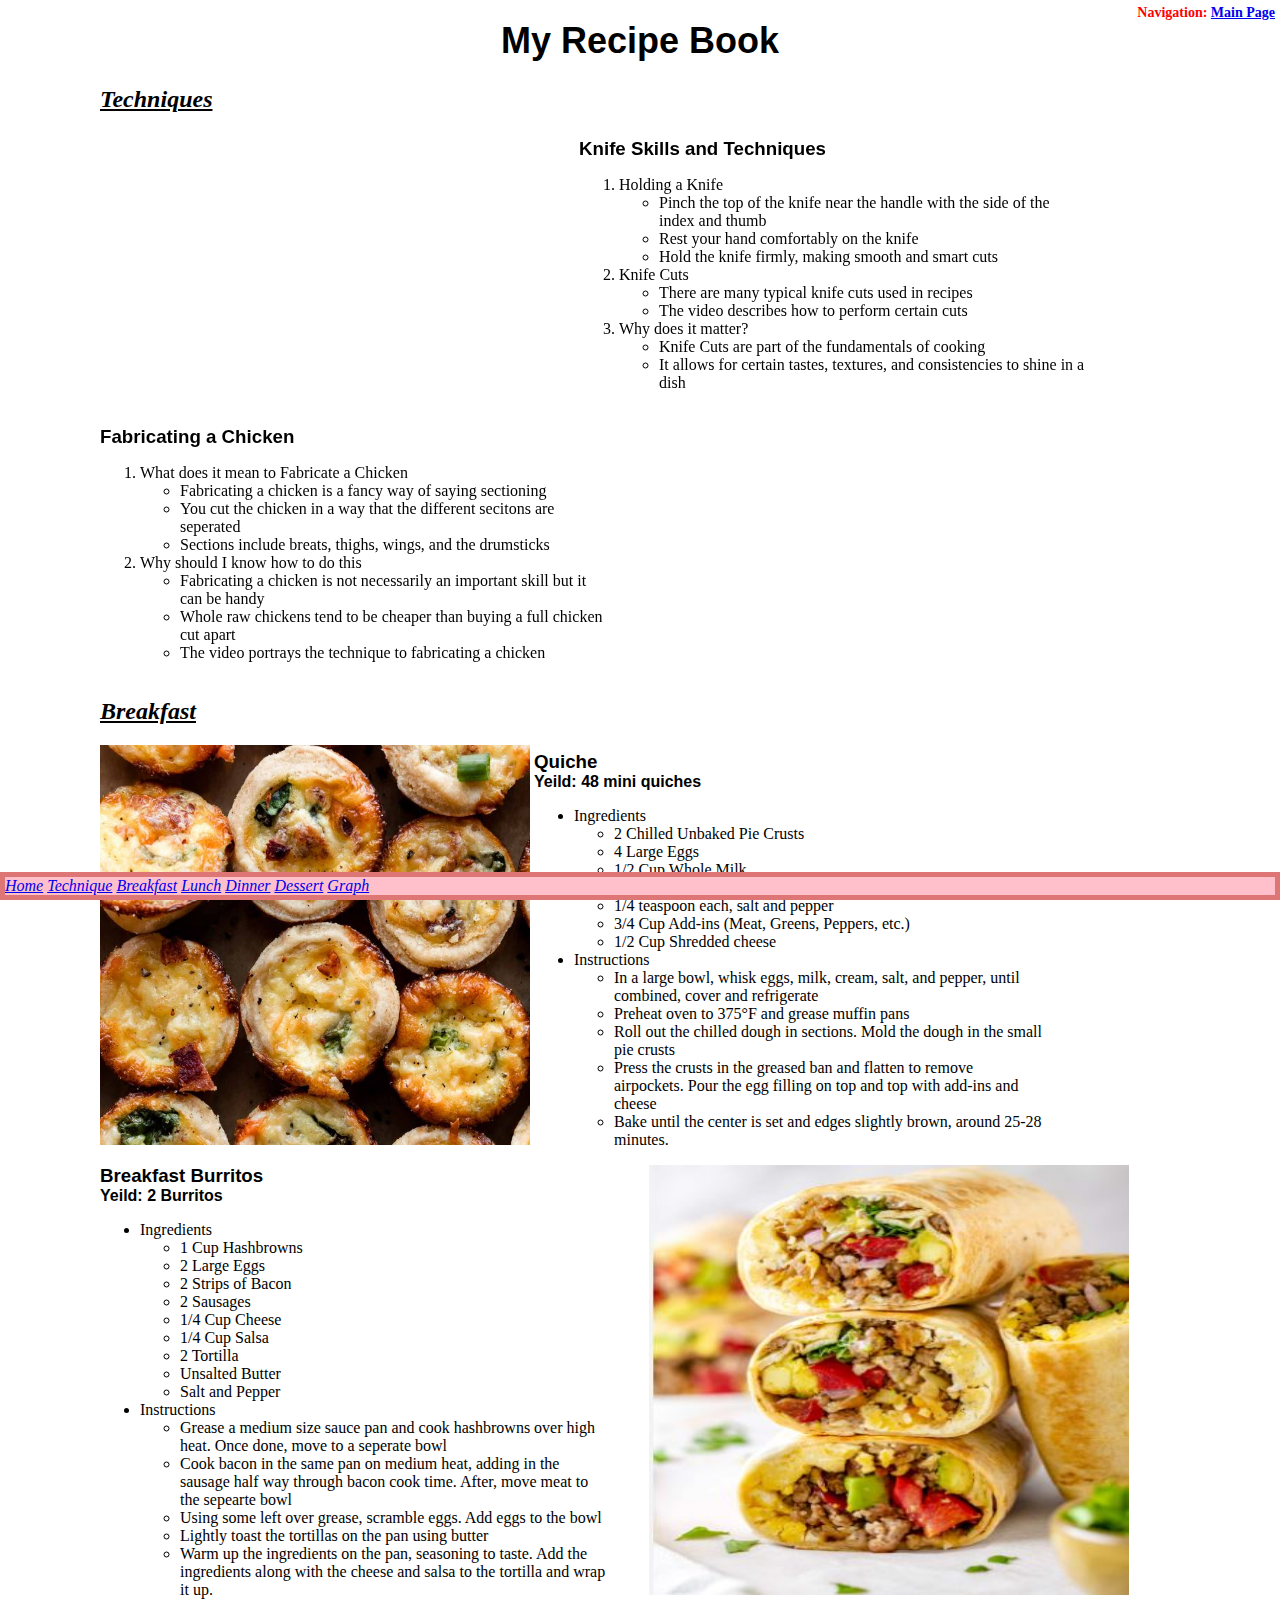
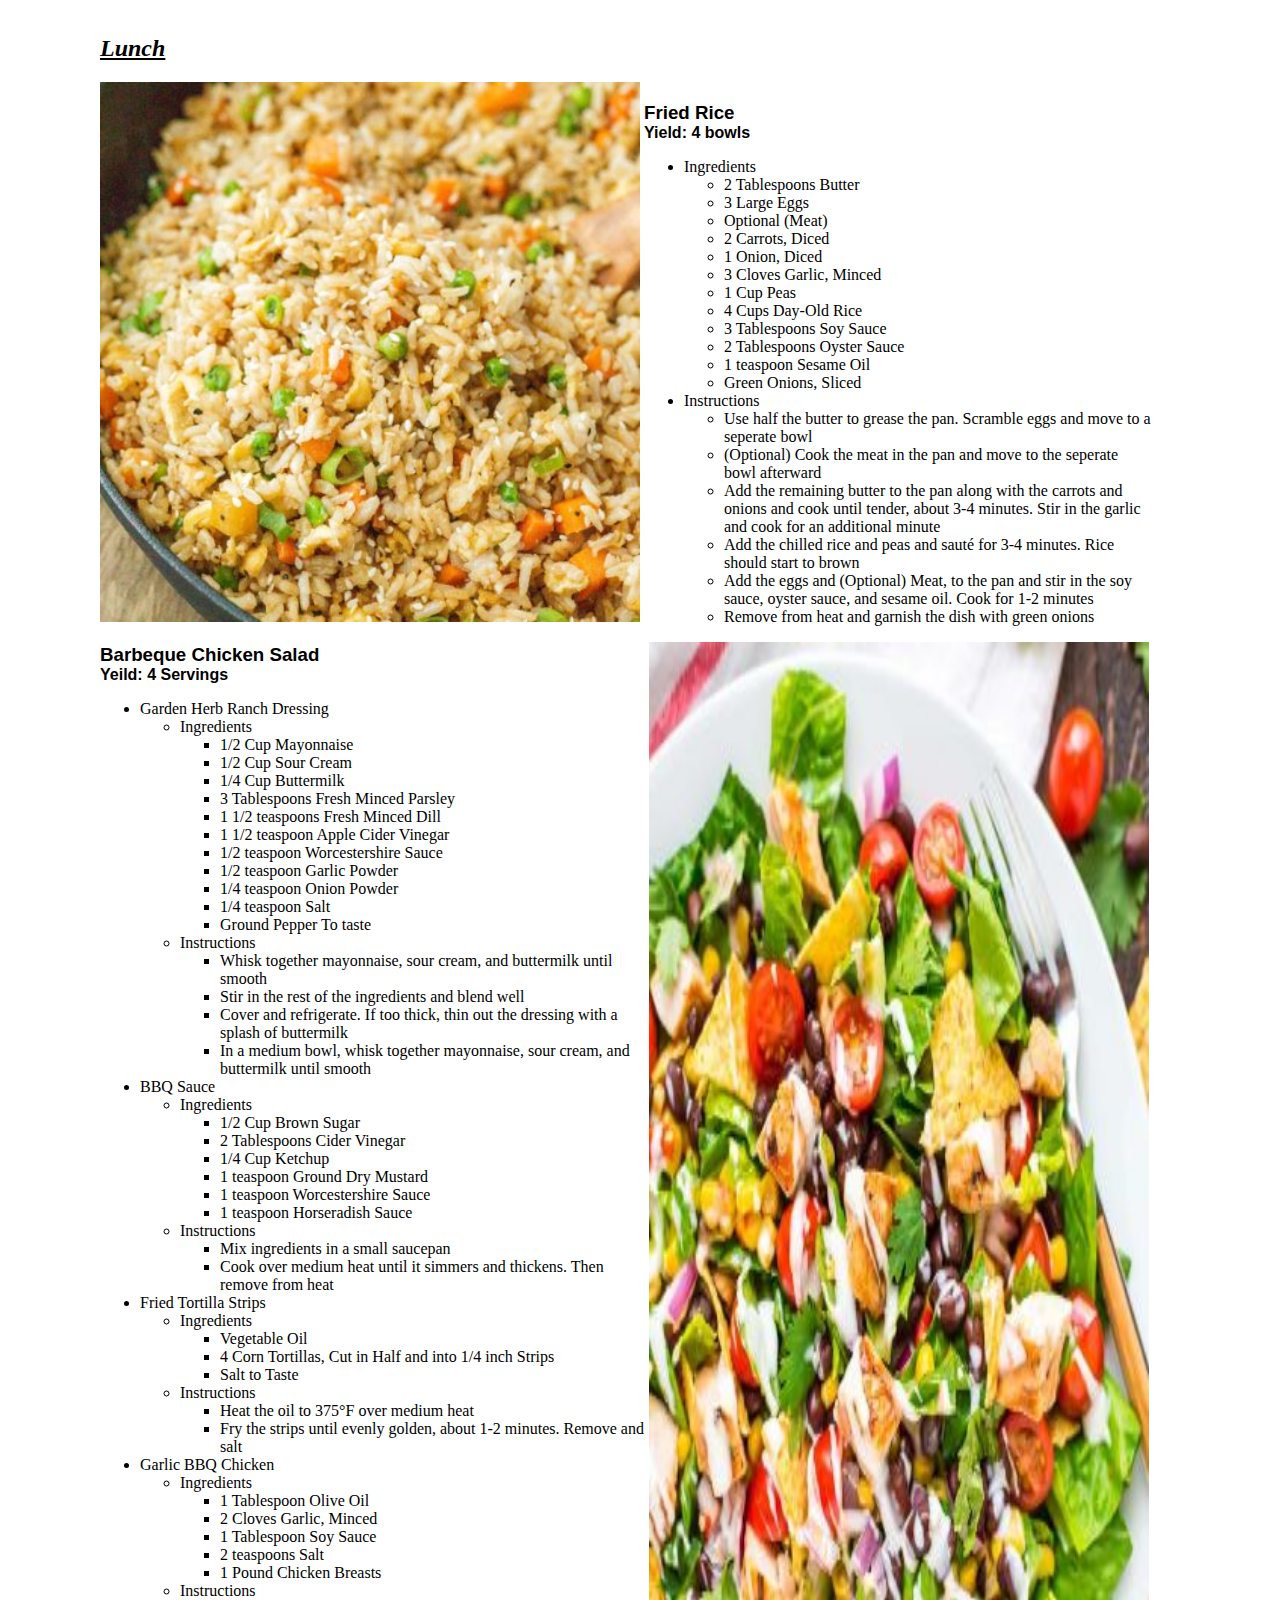
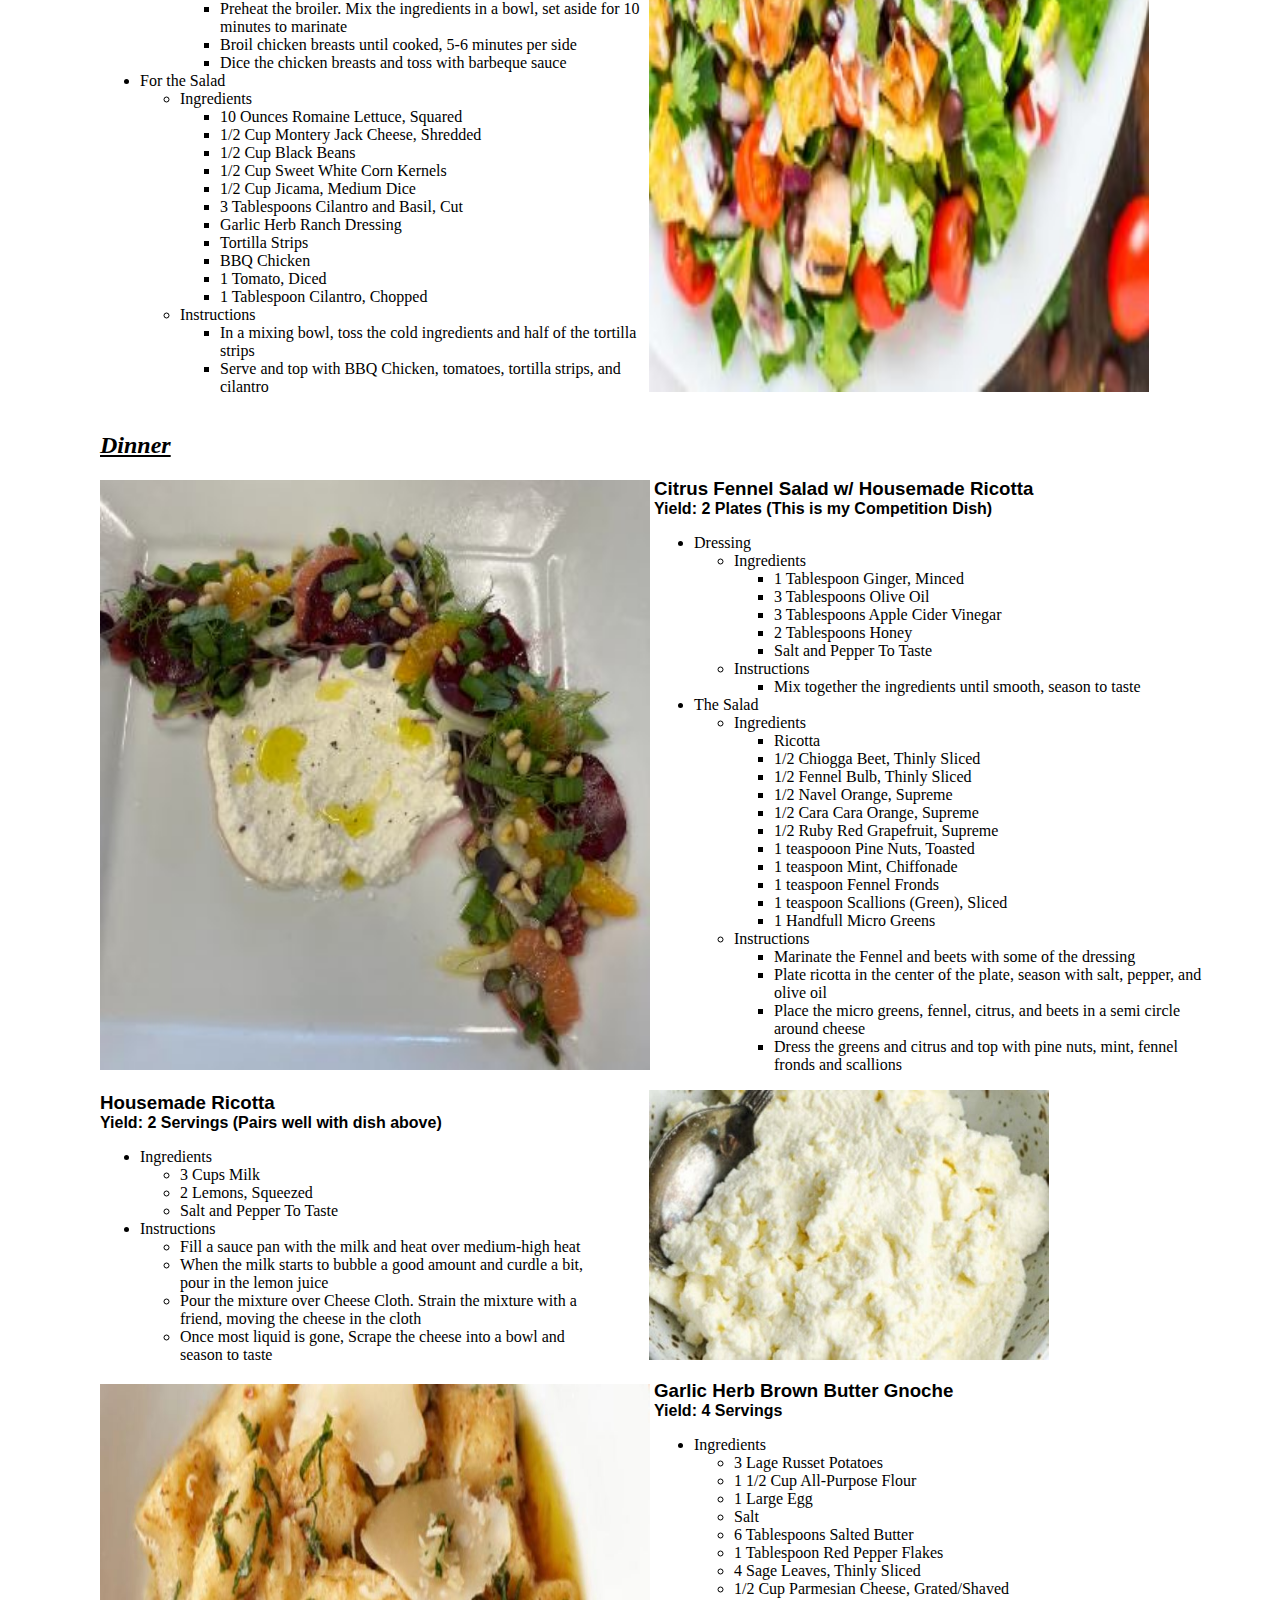
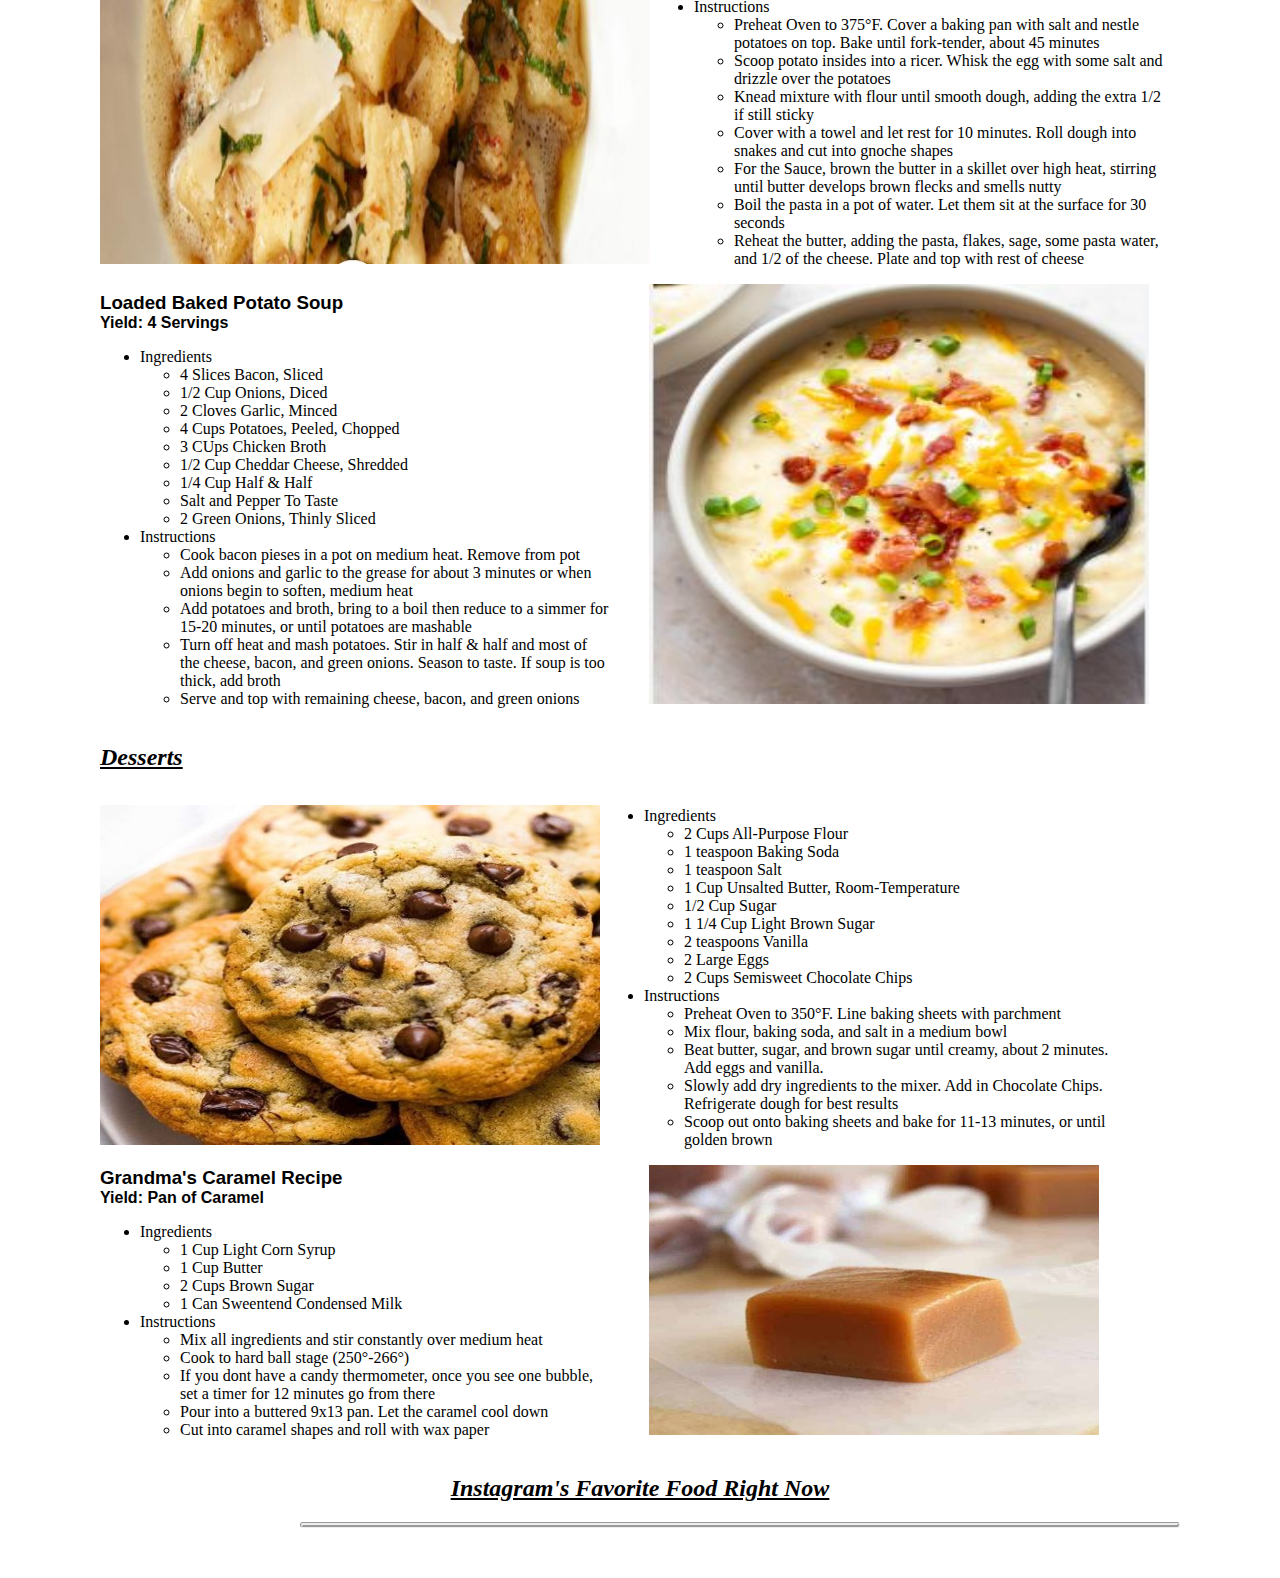
==== webProj/html/cookbook.html @ a9cf3d99 "Add files via upload" ====
<!DOCTYPE html>
<html lang="en">
<head>
    <meta charset="UTF-8">
    <meta name="viewport" content="width=device-width, initial-scale=1.0">
    <link rel="stylesheet" type="text/css" href="../css/cb.css">
    <title>My Recipe Book</title>
</head>
<body>
    <!--Navigation Control-->
    <div class="nav">Navigation:
        <a href="../../index.html" id="home">Main Page</a>
    </div>
    <!--Heading everything-->
    <h1>My Recipe Book</h1>

    <!--Techniques-->
    <h2 id="technique">Techniques</h2>
    <!--Knife Cuts-->
    <div class ="lef"><iframe width="475" height="255" src="https://www.youtube.com/embed/VJNA4vrdWec?si=y1-zl2J5QWqhVdSv" title="Knife Cuts" frameborder="0" allow="accelerometer; autoplay; clipboard-write; encrypted-media; gyroscope; picture-in-picture; web-share" referrerpolicy="strict-origin-when-cross-origin" allowfullscreen></iframe></div>
    <div class ="righ">
        <h3>Knife Skills and Techniques</h3>
        <ol>
            <li>Holding a Knife
                <ul>
                    <li>Pinch the top of the knife near the handle with the side of the index and thumb</li>
                    <li>Rest your hand comfortably on the knife</li>
                    <li>Hold the knife firmly, making smooth and smart cuts</li>
                </ul>
            </li>
            <li>Knife Cuts
                <ul>
                    <li>There are many typical knife cuts used in recipes</li>
                    <li>The video describes how to perform certain cuts</li>
                </ul>
            </li>
            <li>Why does it matter?
                <ul>
                    <li>Knife Cuts are part of the fundamentals of cooking</li>
                    <li>It allows for certain tastes, textures, and consistencies to shine in a dish</li>
                </ul>
            </li>
        </ol>
    </div> 
    <br>
    <!--Fabricating a Chicken-->
    <div class ="lef">
        <h3>Fabricating a Chicken</h3>
        <ol>
            <li>What does it mean to Fabricate a Chicken
                <ul>
                    <li>Fabricating a chicken is a fancy way of saying sectioning</li>
                    <li>You cut the chicken in a way that the different secitons are seperated</li>
                    <li>Sections include breats, thighs, wings, and the drumsticks</li>
                </ul>
            </li>
            <li>Why should I know how to do this
                <ul>
                    <li>Fabricating a chicken is not necessarily an important skill but it can be handy</li>
                    <li>Whole raw chickens tend to be cheaper than buying a full chicken cut apart</li>
                    <li>The video portrays the technique to fabricating a chicken</li>
                </ul>
            </li>
        </ol>
    </div>
    <div class ="righ"><iframe width="430" height="250" src="https://www.youtube.com/embed/G22Hgu6hYCs?si=h0cPI7t26dsQ8VZd" title="Fabricating a Chicken" frameborder="0" allow="accelerometer; autoplay; clipboard-write; encrypted-media; gyroscope; picture-in-picture; web-share" referrerpolicy="strict-origin-when-cross-origin" allowfullscreen></iframe></div>

    <!--Breakfast-->
    <h2 id="breakfast">Breakfast</h2>
    <!--Quiche-->
    <div class ="lef"><img src="../img/food/quiche.JPG" alt="quiche" width="430px" height="400px"></div>
    <div class ="righ">
        <h3>Quiche</h3>
        <h4>Yeild: 48 mini quiches</h4>
        <ul>
            <li>Ingredients</li>
            <ul>
                <li>2 Chilled Unbaked Pie Crusts</li>
                <li>4 Large Eggs</li>
                <li>1/2 Cup Whole Milk</li>
                <li>1/2 Cup Heavy (Whipping) Cream</li>
                <li>1/4 teaspoon each, salt and pepper</li>
                <li>3/4 Cup Add-ins (Meat, Greens, Peppers, etc.)</li>
                <li>1/2 Cup Shredded cheese</li>
            </ul>
            <li>Instructions</li>
            <ul>
                <li>In a large bowl, whisk eggs, milk, cream, salt, and pepper, until combined, cover and refrigerate</li>
                <li>Preheat oven to 375&degF and grease muffin pans</li>
                <li>Roll out the chilled dough in sections. Mold the dough in the small pie crusts</li>
                <li>Press the crusts in the greased ban and flatten to remove airpockets. Pour the egg filling on top and top with add-ins and cheese</li>
                <li>Bake until the center is set and edges slightly brown, around 25-28 minutes.</li>
            </ul>
        </ul>
    </div>
    <br>
    <!--Basement Breakfast Burritos-->
    <div class ="lef">
        <h3>Breakfast Burritos</h3>
        <h4>Yeild: 2 Burritos</h4>
        <ul>
            <li>Ingredients</li>
            <ul>
                <li>1 Cup Hashbrowns</li>
                <li>2 Large Eggs</li>
                <li>2 Strips of Bacon</li>
                <li>2 Sausages</li>
                <li>1/4 Cup Cheese</li>
                <li>1/4 Cup Salsa</li>
                <li>2 Tortilla</li>
                <li>Unsalted Butter</li>
                <li>Salt and Pepper</li>
            </ul>
            <li>Instructions</li>
            <ul>
                <li>Grease a medium size sauce pan and cook hashbrowns over high heat. Once done, move to a seperate bowl</li>
                <li>Cook bacon in the same pan on medium heat, adding in the sausage half way through bacon cook time. After, move meat to the sepearte bowl</li>
                <li>Using some left over grease, scramble eggs. Add eggs to the bowl</li>
                <li>Lightly toast the tortillas on the pan using butter</li>
                <li>Warm up the ingredients on the pan, seasoning to taste. Add the ingredients along with the cheese and salsa to the tortilla and wrap it up.</li>
            </ul>
        </ul>
    </div>
    <div class ="righ"><div class="skinny-boy"><img src="../img/food/bburrito.JPG" alt="breakfastBurrito" width="480" height="430"></div></div>
    

    <!--Lunch-->
    <h2 id="lunch">Lunch</h2>
    <!--Fried Rice-->
    <div class ="lef"><img src="../img/food/friedRice.JPG" alt="friedRice" width="540px" height="540px"></div>
    <div class ="righ">
        <h3>Fried Rice</h3>
        <h4>Yield: 4 bowls</h4>
        <ul>
            <li>Ingredients</li>
            <ul>
                <li>2 Tablespoons Butter</li>
                <li>3 Large Eggs</li>
                <li>Optional (Meat)</li>
                <li>2 Carrots, Diced</li>
                <li>1 Onion, Diced</li>
                <li>3 Cloves Garlic, Minced</li>
                <li>1 Cup Peas</li>
                <li>4 Cups Day-Old Rice</li>
                <li>3 Tablespoons Soy Sauce</li>
                <li>2 Tablespoons Oyster Sauce</li>
                <li>1 teaspoon Sesame Oil</li>
                <li>Green Onions, Sliced</li>
            </ul>
            <li>Instructions</li>
            <ul>
                <li>Use half the butter to grease the pan. Scramble eggs and move to a seperate bowl</li>
                <li>(Optional) Cook the meat in the pan and move to the seperate bowl afterward</li>
                <li>Add the remaining butter to the pan along with the carrots and onions and cook until tender, about 3-4 minutes. Stir in the garlic and cook for an additional minute</li>
                <li>Add the chilled rice and peas and sauté for 3-4 minutes. Rice should start to brown</li>
                <li>Add the eggs and (Optional) Meat, to the pan and stir in the soy sauce, oyster sauce, and sesame oil. Cook for 1-2 minutes</li>
                <li>Remove from heat and garnish the dish with green onions</li>
            </ul>
        </ul>
    </div>
    <!--BBQ Chicken Salad-->
    <div class ="lef">
        <h3>Barbeque Chicken Salad</h3>
        <h4>Yeild: 4 Servings</h4>
        <ul>
            <li>Garden Herb Ranch Dressing</li>
            <ul>
                <li>Ingredients</li>
                <ul>
                    <li>1/2 Cup Mayonnaise</li>
                    <li>1/2 Cup Sour Cream</li>
                    <li>1/4 Cup Buttermilk</li>
                    <li>3 Tablespoons Fresh Minced Parsley</li>
                    <li>1 1/2 teaspoons Fresh Minced Dill</li>
                    <li>1 1/2 teaspoon Apple Cider Vinegar</li>
                    <li>1/2 teaspoon Worcestershire Sauce</li>
                    <li>1/2 teaspoon Garlic Powder</li>
                    <li>1/4 teaspoon Onion Powder</li>
                    <li>1/4 teaspoon Salt</li>
                    <li>Ground Pepper To taste</li>
                </ul>
                <li>Instructions</li>
                <ul>
                    <li>Whisk together mayonnaise, sour cream, and buttermilk until smooth</li>
                    <li>Stir in the rest of the ingredients and blend well</li>
                    <li>Cover and refrigerate. If too thick, thin out the dressing with a splash of buttermilk</li>
                    <li>In a medium bowl, whisk together mayonnaise, sour cream, and buttermilk until smooth
                </ul>
            </ul>
            <li>BBQ Sauce</li>
            <ul>
                <li>Ingredients</li>
                <ul>
                    <li>1/2 Cup Brown Sugar</li>
                    <li>2 Tablespoons Cider Vinegar</li>
                    <li>1/4 Cup Ketchup</li>
                    <li>1 teaspoon Ground Dry Mustard</li>
                    <li>1 teaspoon Worcestershire Sauce</li>
                    <li>1 teaspoon Horseradish Sauce</li> 
                </ul>
                <li>Instructions</li>
                <ul>
                    <li>Mix ingredients in a small saucepan</li>
                    <li>Cook over medium heat until it simmers and thickens. Then remove from heat</li>
                </ul>
            </ul>
            <li>Fried Tortilla Strips</li>
            <ul>
                <li>Ingredients</li>
                <ul>
                    <li>Vegetable Oil</li>
                    <li>4 Corn Tortillas, Cut in Half and into 1/4 inch Strips</li>
                    <li>Salt to Taste</li>
                </ul>
                <li>Instructions</li>
                <ul>
                    <li>Heat the oil to 375&deg;F over medium heat</li>
                    <li>Fry the strips until evenly golden, about 1-2 minutes. Remove and salt</li>
                </ul>
            </ul>
            <li>Garlic BBQ Chicken</li>
            <ul>
                <li>Ingredients</li>
                <ul>
                    <li>1 Tablespoon Olive Oil</li>
                    <li>2 Cloves Garlic, Minced</li>
                    <li>1 Tablespoon Soy Sauce</li>
                    <li>2 teaspoons Salt</li>
                    <li>1 Pound Chicken Breasts</li>
                </ul>
                <li>Instructions</li>
                <ul>
                    <li>Preheat the broiler. Mix the ingredients in a bowl, set aside for 10 minutes to marinate</li>
                    <li>Broil chicken breasts until cooked, 5-6 minutes per side</li>
                    <li>Dice the chicken breasts and toss with barbeque sauce</li>
                </ul>
            </ul>
            <li>For the Salad</li>
            <ul>
                <li>Ingredients</li>
                <ul>
                    <li>10 Ounces Romaine Lettuce, Squared</li>
                    <li>1/2 Cup Montery Jack Cheese, Shredded</li>
                    <li>1/2 Cup Black Beans</li>
                    <li>1/2 Cup Sweet White Corn Kernels</li>
                    <li>1/2 Cup Jicama, Medium Dice</li>
                    <li>3 Tablespoons Cilantro and Basil, Cut</li>
                    <li>Garlic Herb Ranch Dressing</li>
                    <li>Tortilla Strips</li>
                    <li>BBQ Chicken</li>
                    <li>1 Tomato, Diced</li>
                    <li>1 Tablespoon Cilantro, Chopped</li>
                </ul>
                <li>Instructions</li>
                <ul>
                    <li>In a mixing bowl, toss the cold ingredients and half of the tortilla strips</li>
                    <li>Serve and top with BBQ Chicken, tomatoes, tortilla strips, and cilantro</li>
                </ul>
            </ul>
        </ul>
    </div>
    <div class ="righ"><div class="skinny-boy"><img src="../img/food/bbqChick.JPG" alt="bbqChickenSalad" height="1350" width="500"></div></div>

    <!--Dinner-->
    <h2 id="dinner">Dinner</h2>
    <!--Citrus Fennel Salad-->
    <div class ="lef"><img src="../img/food/salad.JPG" alt="citrusFennelSalad" width="550" height="590"></div>
    <div class ="righ">
        <h3>Citrus Fennel Salad w/ Housemade Ricotta</h3>
        <h4>Yield: 2 Plates (This is my Competition Dish)</h4>
        <ul>
            <li>Dressing</li>
            <ul>
                <li>Ingredients</li>
                <ul>
                    <li>1 Tablespoon Ginger, Minced</li>
                    <li>3 Tablespoons Olive Oil</li>
                    <li>3 Tablespoons Apple Cider Vinegar</li>
                    <li>2 Tablespoons Honey</li>
                    <li>Salt and Pepper To Taste</li>
                </ul>
                <li>Instructions</li>
                <ul>
                    <li>Mix together the ingredients until smooth, season to taste</li>
                </ul>
            </ul>
            <li>The Salad</li>
            <ul>
                <li>Ingredients</li>
                <ul>
                    <li>Ricotta</li>
                    <li>1/2 Chiogga Beet, Thinly Sliced</li>
                    <li>1/2 Fennel Bulb, Thinly Sliced</li>
                    <li>1/2 Navel Orange, Supreme</li>
                    <li>1/2 Cara Cara Orange, Supreme</li>
                    <li>1/2 Ruby Red Grapefruit, Supreme</li>
                    <li>1 teaspooon Pine Nuts, Toasted</li>
                    <li>1 teaspoon Mint, Chiffonade</li>
                    <li>1 teaspoon Fennel Fronds</li>
                    <li>1 teaspoon Scallions (Green), Sliced</li>
                    <li>1 Handfull Micro Greens</li>
                </ul>
                <li>Instructions</li>
                <ul>
                    <li>Marinate the Fennel and beets with some of the dressing</li>
                    <li>Plate ricotta in the center of the plate, season with salt, pepper, and olive oil</li>
                    <li>Place the micro greens, fennel, citrus, and beets in a semi circle around cheese</li>
                    <li>Dress the greens and citrus and top with pine nuts, mint, fennel fronds and scallions</li>
                </ul>
            </ul>
        </ul>
    </div>
    <!--Ricotta-->
    <div class ="lef">
        <h3>Housemade Ricotta</h3>
        <h4>Yield: 2 Servings (Pairs well with dish above)</h4>
        <ul>
            <li>Ingredients</li>
            <ul>
                <li>3 Cups Milk</li>
                <li>2 Lemons, Squeezed</li>
                <li>Salt and Pepper To Taste</li>
            </ul>
            <li>Instructions</li>
            <ul>
                <li>Fill a sauce pan with the milk and heat over medium-high heat</li>
                <li>When the milk starts to bubble a good amount and curdle a bit, pour in the lemon juice</li>
                <li>Pour the mixture over Cheese Cloth. Strain the mixture with a friend, moving the cheese in the cloth</li>
                <li>Once most liquid is gone, Scrape the cheese into a bowl and season to taste</li>
            </ul>
        </ul>
    </div>
    <div class ="righ"><div class ="skinny-boy"><img src="../img/food/ricotta.JPG" alt="ricotta" width="400" height="270"></div></div>
    <!--Gnoche-->
    <div class ="lef"><img src="../img/food/gnoche.JPG" alt="gnoche" width="550" height="480"></div>
    <div class ="righ">
        <h3>Garlic Herb Brown Butter Gnoche</h3>
        <h4>Yield: 4 Servings</h4>
        <ul>
            <li>Ingredients</li>
            <ul>
                <li>3 Lage Russet Potatoes</li>
                <li>1 1/2 Cup All-Purpose Flour</li>
                <li>1 Large Egg</li>
                <li>Salt</li>
                <li>6 Tablespoons Salted Butter</li>
                <li>1 Tablespoon Red Pepper Flakes</li>
                <li>4 Sage Leaves, Thinly Sliced</li>
                <li>1/2 Cup Parmesian Cheese, Grated/Shaved</li>
            </ul>
            <li>Instructions</li>
            <ul>
                <li>Preheat Oven to 375&deg;F. Cover a baking pan with salt and nestle potatoes on top. Bake until fork-tender, about 45 minutes</li>
                <li>Scoop potato insides into a ricer. Whisk the egg with some salt and drizzle over the potatoes</li>
                <li>Knead mixture with flour until smooth dough, adding the extra 1/2 if still sticky</li>
                <li>Cover with a towel and let rest for 10 minutes. Roll dough into snakes and cut into gnoche shapes</li>
                <li>For the Sauce, brown the butter in a skillet over high heat, stirring until butter develops brown flecks and smells nutty</li>
                <li>Boil the pasta in a pot of water. Let them sit at the surface for 30 seconds</li>
                <li>Reheat the butter, adding the pasta, flakes, sage, some pasta water, and 1/2 of the cheese. Plate and top with rest of cheese</li>
            </ul>
        </ul>
    </div>
    <!--Loaded Baked Potato Soup-->
    <div class ="lef">
        <h3>Loaded Baked Potato Soup</h3>
        <h4>Yield: 4 Servings</h4>
        <ul>
            <li>Ingredients</li>
            <ul>
                <li>4 Slices Bacon, Sliced</li>
                <li>1/2 Cup Onions, Diced</li>
                <li>2 Cloves Garlic, Minced</li>
                <li>4 Cups Potatoes, Peeled, Chopped</li>
                <li>3 CUps Chicken Broth</li>
                <li>1/2 Cup Cheddar Cheese, Shredded</li>
                <li>1/4 Cup Half & Half</li>
                <li>Salt and Pepper To Taste</li>
                <li>2 Green Onions, Thinly Sliced</li>
            </ul>
            <li>Instructions</li>
            <ul>
                <li>Cook bacon pieses in a pot on medium heat. Remove from pot</li>
                <li>Add onions and garlic to the grease for about 3 minutes or when onions begin to soften, medium heat</li>
                <li>Add potatoes and broth, bring to a boil then reduce to a simmer for 15-20 minutes, or until potatoes are mashable</li>
                <li>Turn off heat and mash potatoes. Stir in half & half and most of the cheese, bacon, and green onions. Season to taste. If soup is too thick, add broth</li>
                <li>Serve and top with remaining cheese, bacon, and green onions</li>
            </ul>
        </ul>
    </div>
    <div class ="righ"><div class="skinny-boy"><img src="../img/food/bakedSoup.JPG" alt="loadedBakedPotatoSoup" width="500" height="420"></div></div>

    <!--Deserts-->
    <h2 id="dessert">Desserts</h2>
    <!--Chocolate Chip Cookies-->
    <div class ="lef"><img src="../img/food/chipCook.JPG" alt="chocoloateChipCookies" width="500" height="340"></div>
    <div class ="righ">
        <h3></h3>
        <h4></h4>
        <ul>
            <li>Ingredients</li>
            <ul>
                <li>2 Cups All-Purpose Flour</li>
                <li>1 teaspoon Baking Soda</li>
                <li>1 teaspoon Salt</li>
                <li>1 Cup Unsalted Butter, Room-Temperature</li>
                <li>1/2 Cup Sugar</li>
                <li>1 1/4 Cup Light Brown Sugar</li>
                <li>2 teaspoons Vanilla</li>
                <li>2 Large Eggs</li>
                <li>2 Cups Semisweet Chocolate Chips</li>
            </ul>
            <li>Instructions</li>
            <ul>
                <li>Preheat Oven to 350&deg;F. Line baking sheets with parchment</li>
                <li>Mix flour, baking soda, and salt in a medium bowl</li>
                <li>Beat butter, sugar, and brown sugar until creamy, about 2 minutes. Add eggs and vanilla.</li>
                <li>Slowly add dry ingredients to the mixer. Add in Chocolate Chips. Refrigerate dough for best results</li>
                <li>Scoop out onto baking sheets and bake for 11-13 minutes, or until golden brown</li>
            </ul>
        </ul>
    </div>
    <!--Caramel-->
    <div class ="lef">
        <h3>Grandma's Caramel Recipe</h3>
        <h4>Yield: Pan of Caramel</h4>
        <ul>
            <li>Ingredients</li>
            <ul>
                <li>1 Cup Light Corn Syrup</li>
                <li>1 Cup Butter</li>
                <li>2 Cups Brown Sugar</li>
                <li>1 Can Sweentend Condensed Milk</li>
            </ul>
            <li>Instructions</li>
            <ul>
                <li>Mix all ingredients and stir constantly over medium heat</li>
                <li>Cook to hard ball stage (250&deg;-266&deg;)</li>
                <li>If you dont have a candy thermometer, once you see one bubble, set a timer for 12 minutes go from there</li>
                <li>Pour into a buttered 9x13 pan. Let the caramel cool down</li>
                <li>Cut into caramel shapes and roll with wax paper</li>
            </ul>
        </ul>
    </div>
    <div class ="righ"><div class="skinny-boy"><img src="../img/food/caramel.JPG" alt="caramel" width="450" height="270"></div></div>
    <br>
    <div class="graph_it_up"><h2 id="graph">Instagram's Favorite Food Right Now</h2></div>
    <div class='tableauPlaceholder' id='viz1712970222655' style='position: relative'><noscript><a href='#'><img alt=' ' src='https:&#47;&#47;public.tableau.com&#47;static&#47;images&#47;In&#47;InstagramFood&#47;InstagramFoodDashboard&#47;1_rss.png' style='border: none' /></a></noscript><object class='tableauViz'  style='display:none;'><param name='host_url' value='https%3A%2F%2Fpublic.tableau.com%2F' /> <param name='embed_code_version' value='3' /> <param name='site_root' value='' /><param name='name' value='InstagramFood&#47;InstagramFoodDashboard' /><param name='tabs' value='no' /><param name='toolbar' value='yes' /><param name='static_image' value='https:&#47;&#47;public.tableau.com&#47;static&#47;images&#47;In&#47;InstagramFood&#47;InstagramFoodDashboard&#47;1.png' /> <param name='animate_transition' value='yes' /><param name='display_static_image' value='yes' /><param name='display_spinner' value='yes' /><param name='display_overlay' value='yes' /><param name='display_count' value='yes' /><param name='language' value='en-US' /></object></div>                <script type='text/javascript'>                    var divElement = document.getElementById('viz1712970222655');                    var vizElement = divElement.getElementsByTagName('object')[0];                    vizElement.style.width='650px';vizElement.style.height='1027px';                    var scriptElement = document.createElement('script');                    scriptElement.src = 'https://public.tableau.com/javascripts/api/viz_v1.js';                    vizElement.parentNode.insertBefore(scriptElement, vizElement);                </script>

    <div class="bottom">
        <a href="#home">Home</a>
        <a href="#technique">Technique</a>
        <a href="#breakfast">Breakfast</a>
        <a href="#lunch">Lunch</a>
        <a href="#dinner">Dinner</a>
        <a href="#dessert">Dessert</a>
        <a href="#graph">Graph</a>
    </div>
    <!--Smooth Scrolling-->
    <script>
        document.querySelectorAll('a[href^="#"]').forEach(anchor => {
          anchor.addEventListener('click', function (e) {
            e.preventDefault();
      
            document.querySelector(this.getAttribute('href')).scrollIntoView({
              behavior: 'smooth',
              block: 'start'
            });
          });
        });
      </script>

</body>
</html>
---- webProj/css/cb.css ----
.nav{
    margin-top: 5px;
    margin-right: 5px;
    float: right;
    position: absolute;
    top:0;
    right:0;
    font-size: 14px;
    color:red;
    font-weight:bold;
}
h1{
    text-align: center;
    margin-top: 20px;
    font-family:'Helvetica';
    font-size:225%;
}
body{
    margin-left:100px;
    margin-right:100px;
    background-image: url("https://img.freepik.com/free-photo/design-space-paper-textured-background_53876-65604.jpg");
    background-repeat: no-repeat;
    background-size: cover;
}
.lef{
    display:inline-block;

}
.righ{
    display:inline-block;
    /* margin-right: 125px */
}
ul{
    width:430px;
}
h3, h4{
    margin-top:0;
    margin-bottom:0;
    font-family: 'Arial';
}
h2{
    text-decoration: underline;
    font-style:oblique;
}
.skinny-boy{
    margin-left: 75px;
}
.bottom{
    position: fixed;
    border: 5px solid rgb(222, 118, 118);
    bottom: 0px; left: 0px; right: 0px;
    font-size: medium;
    font-style: italic;
    background-color: pink;
}
.graph_it_up{
    text-align:center;
}
.tableauPlaceholder{
    margin-left:200px;
    border-radius: 30px;
    border-style:groove;
    margin-bottom:50px;
}
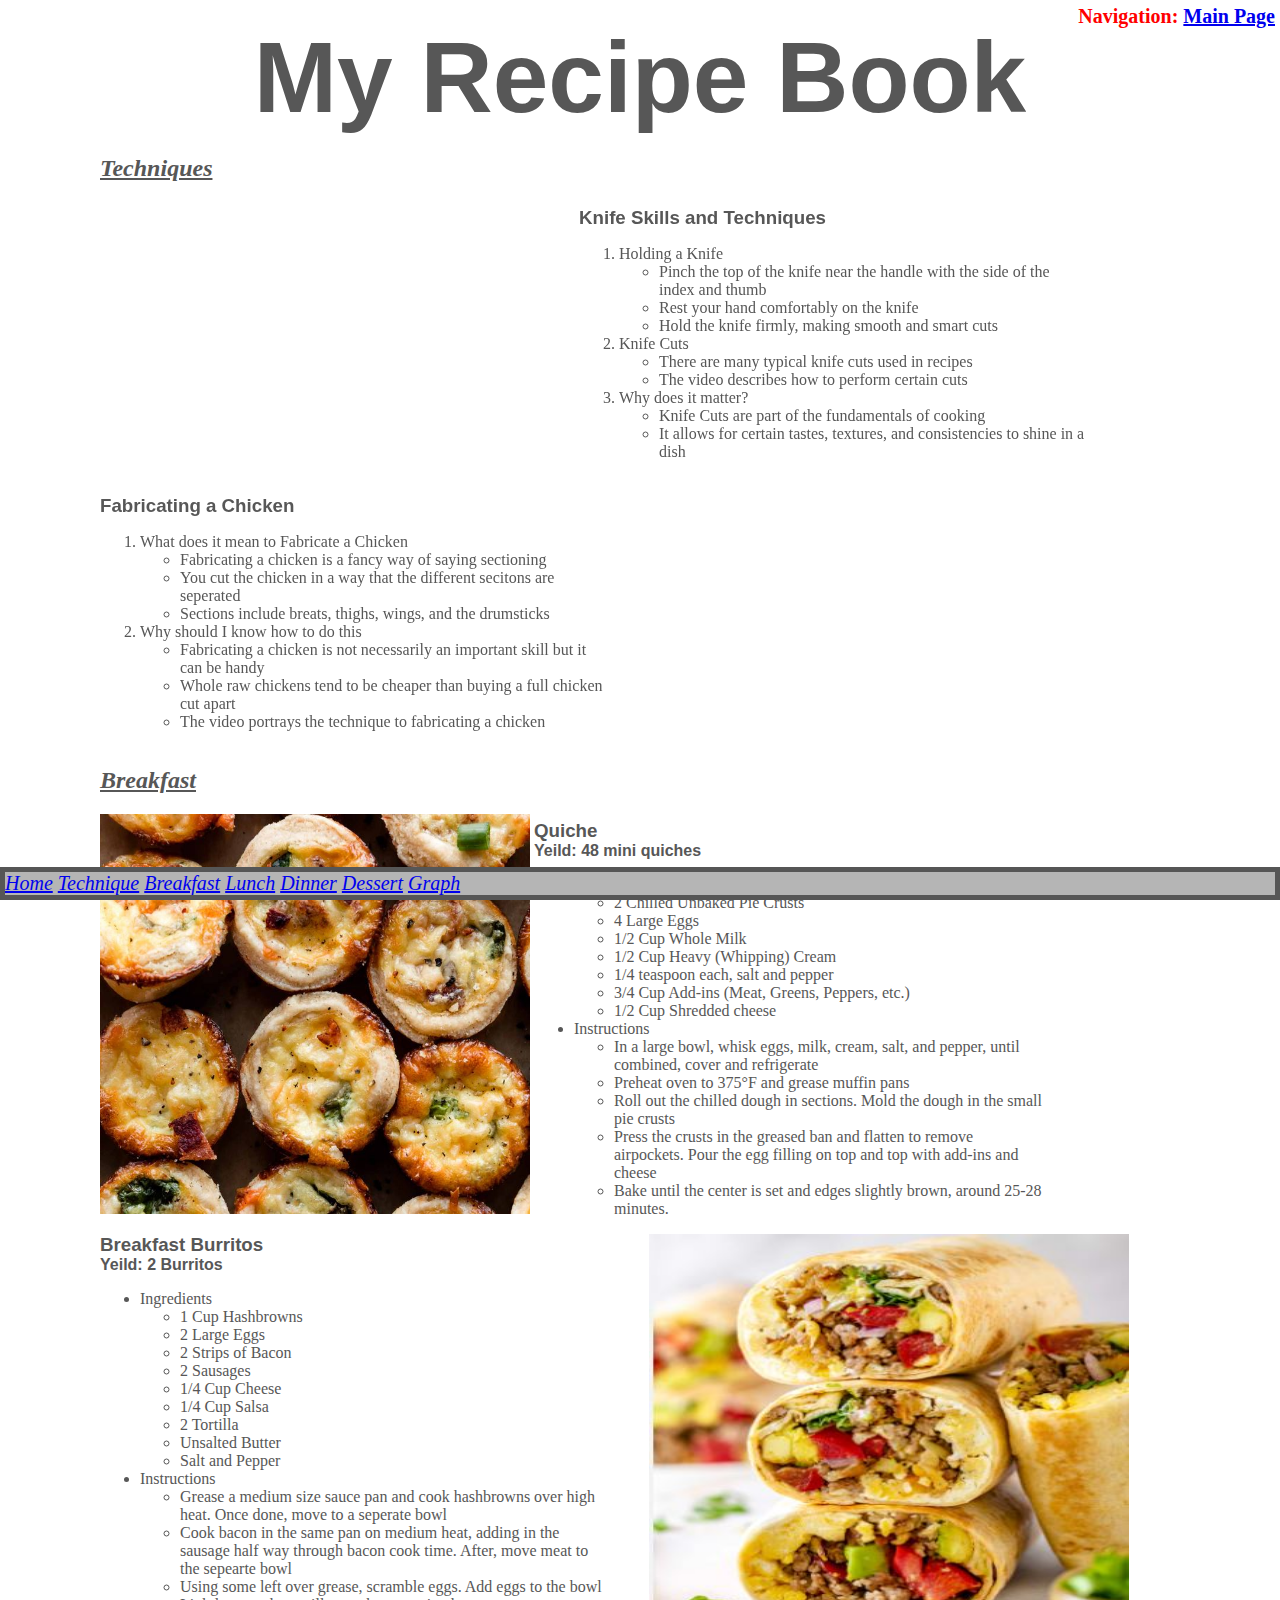
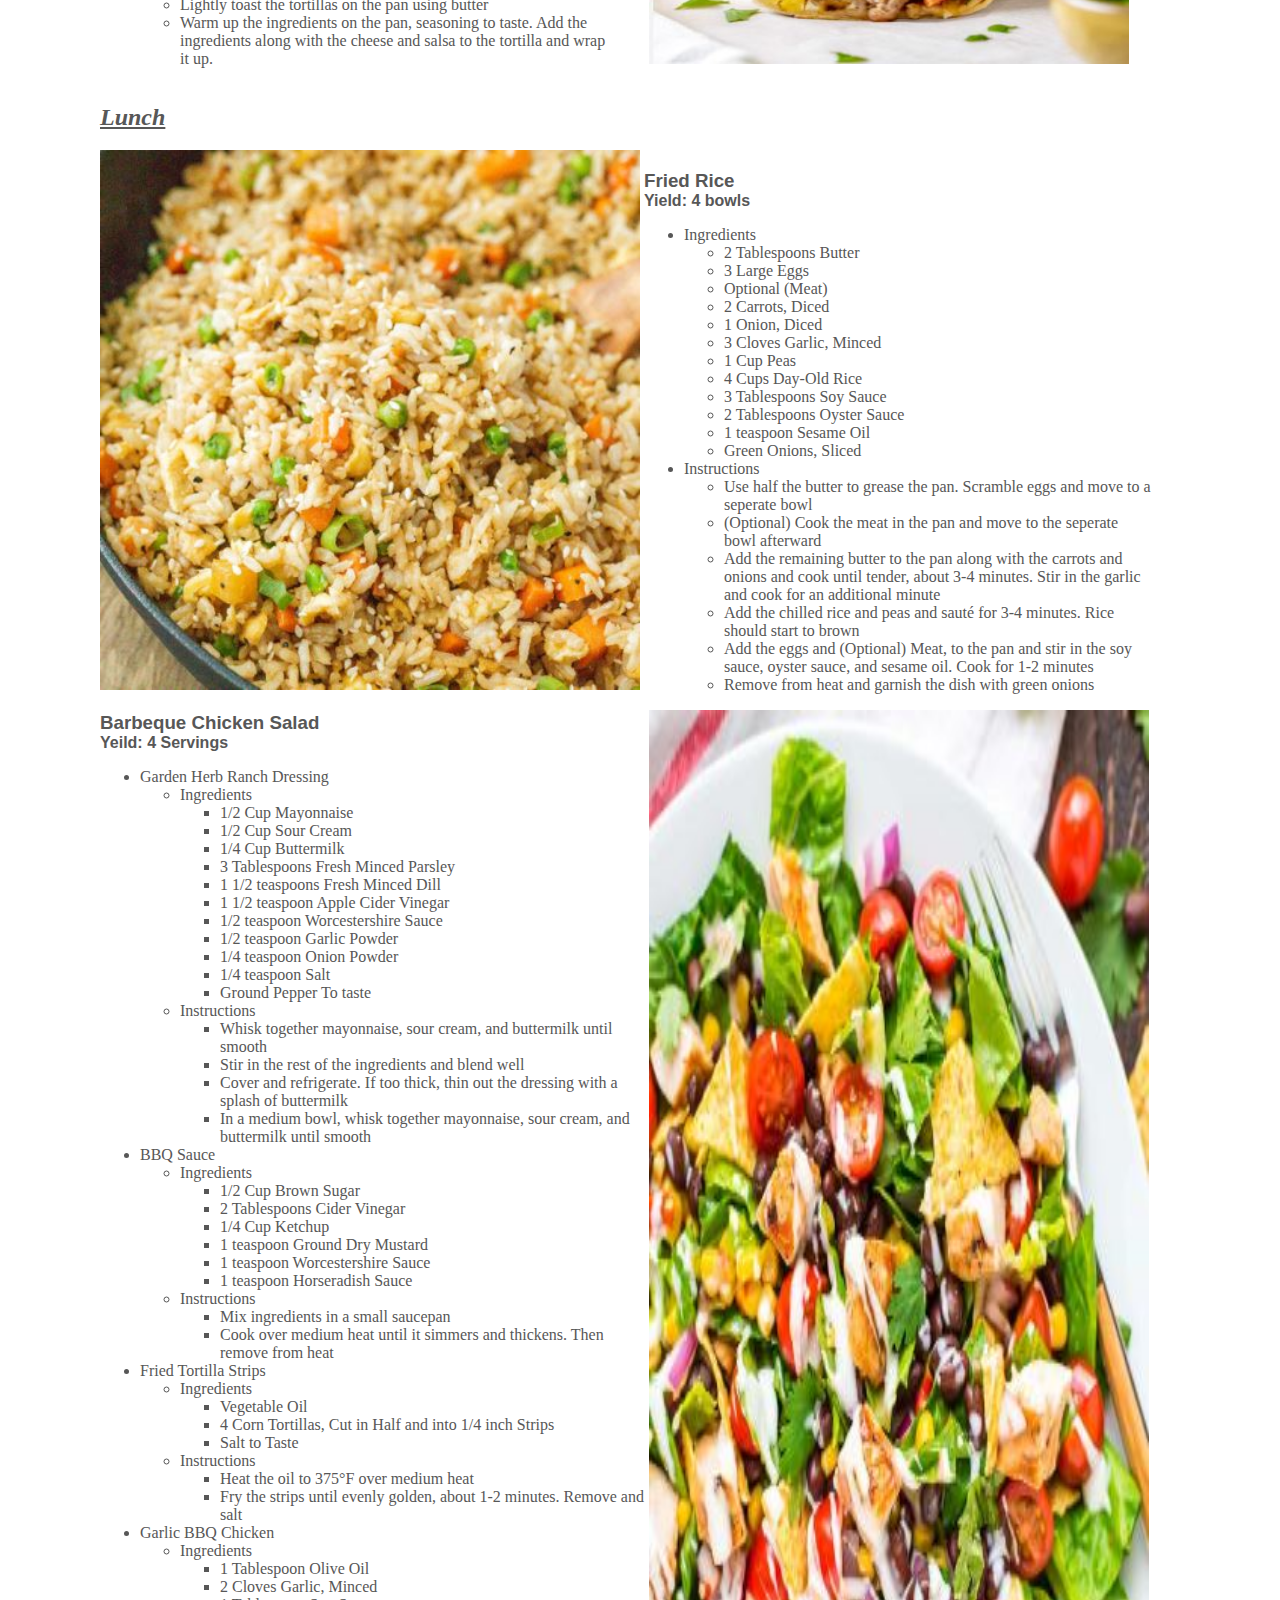
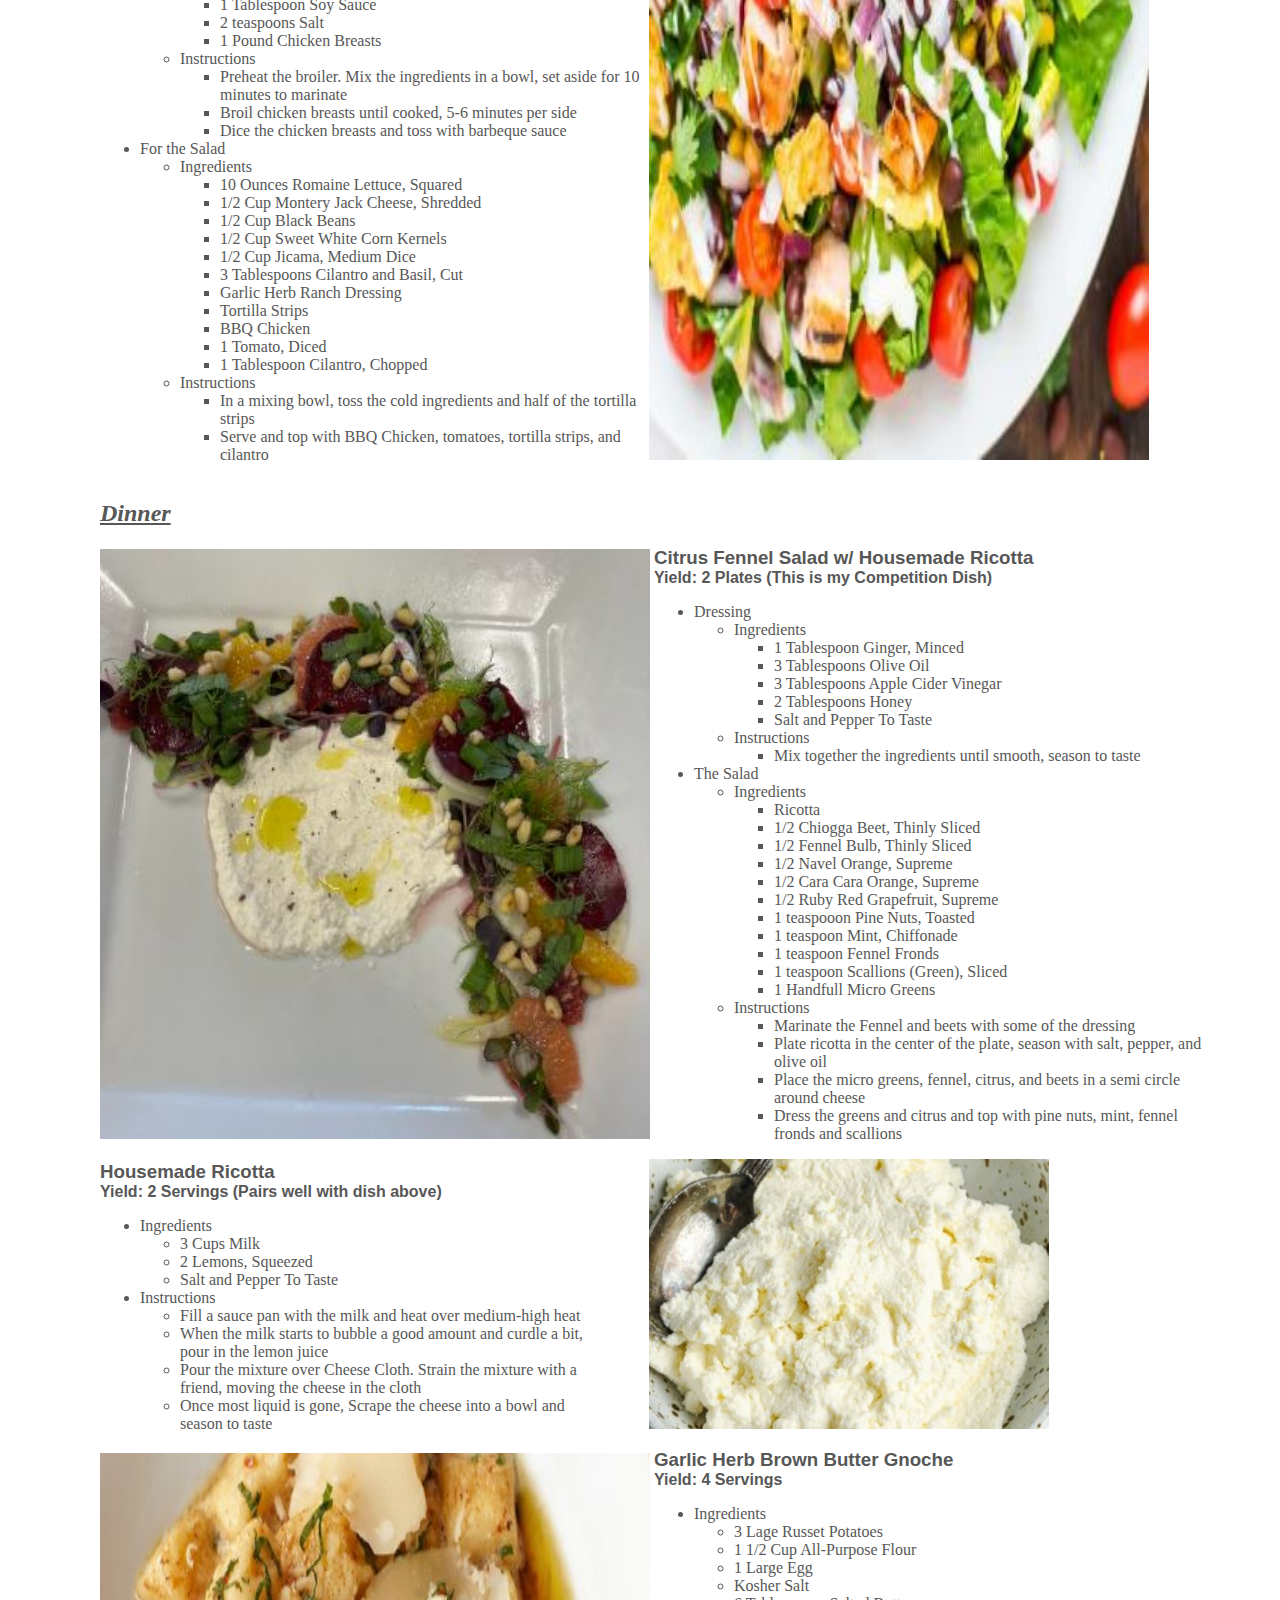
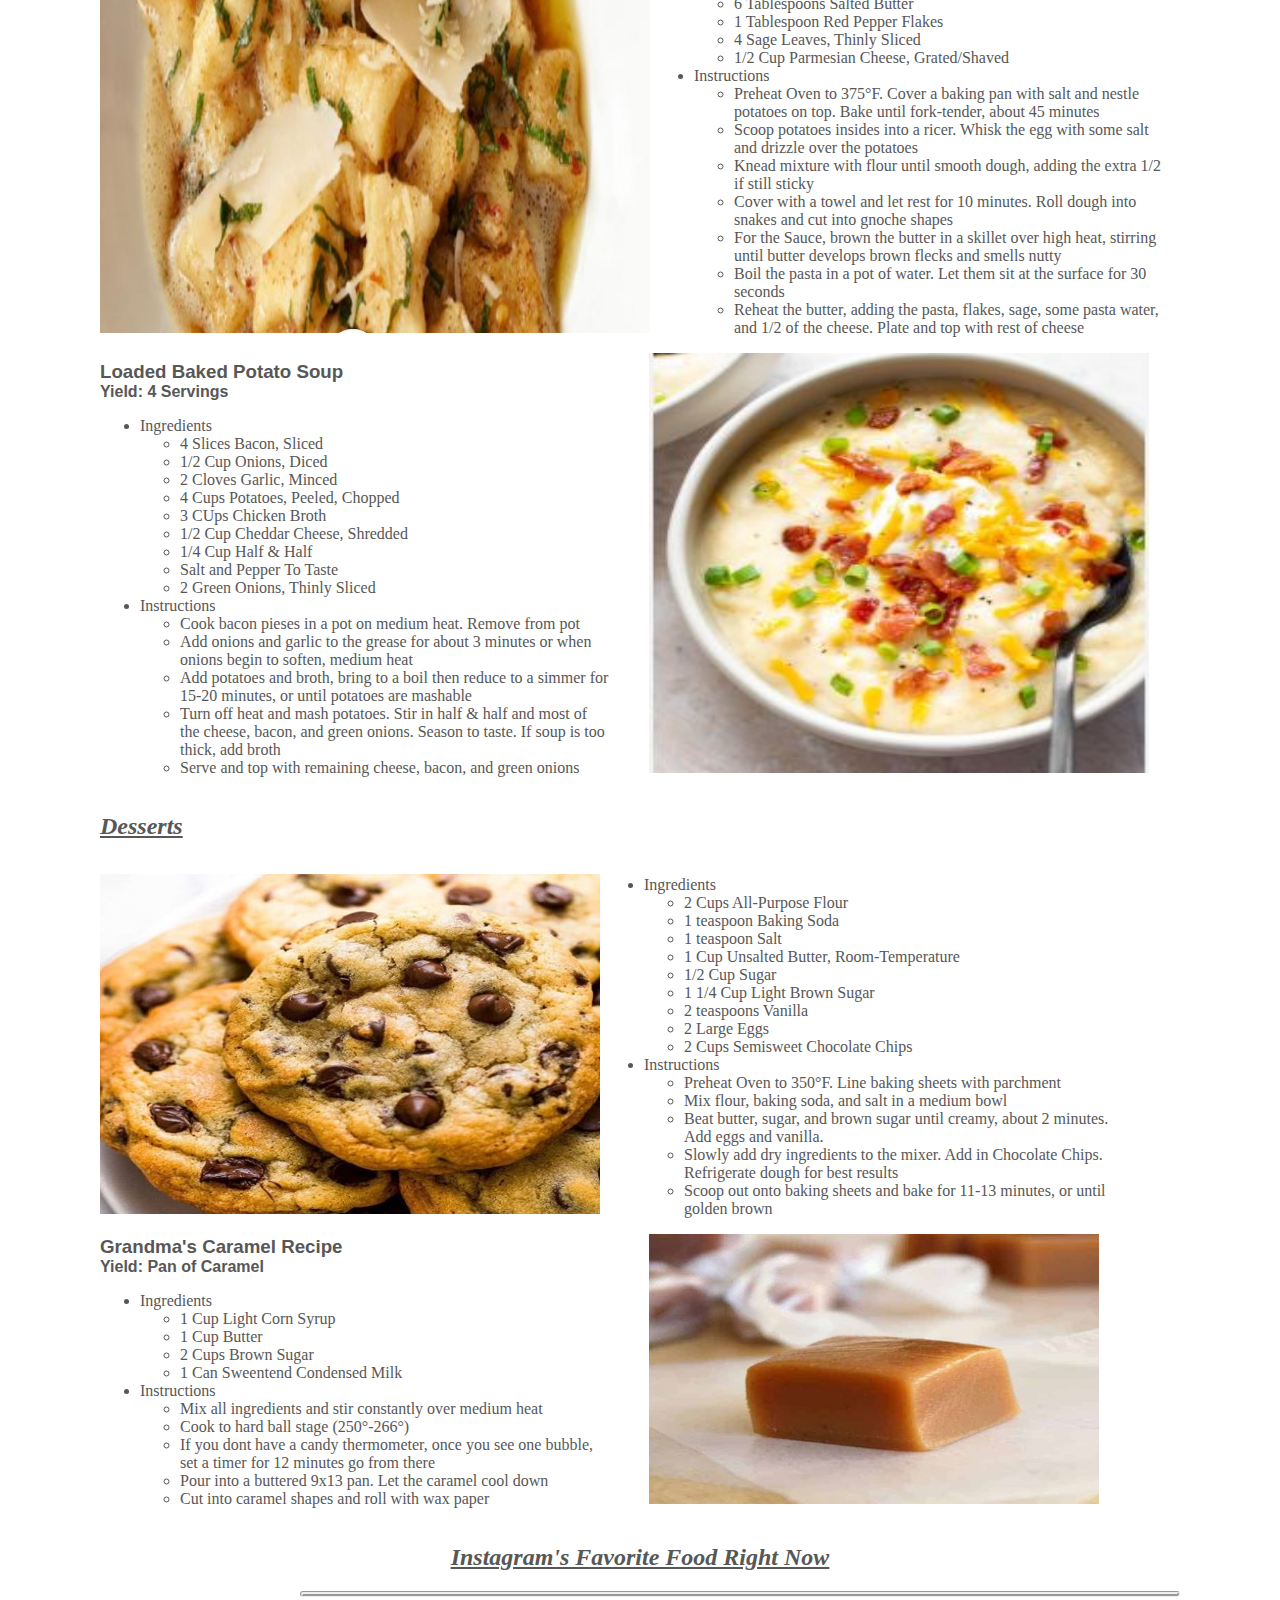
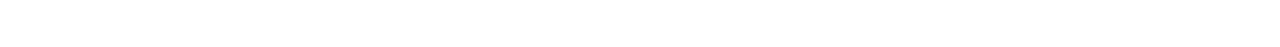
==== commit bce2d57f: "Add files via upload" ====
--- a/webProj/html/cookbook.html
+++ b/webProj/html/cookbook.html
@@ -4,6 +4,8 @@
     <meta charset="UTF-8">
     <meta name="viewport" content="width=device-width, initial-scale=1.0">
     <link rel="stylesheet" type="text/css" href="../css/cb.css">
+    <link href="../../assets/img/favicon.png" rel="icon">
+    <link href="../../assets/img/apple-touch-icon.png" rel="apple-touch-icon">
     <title>My Recipe Book</title>
 </head>
 <body>
@@ -342,7 +344,7 @@
                 <li>3 Lage Russet Potatoes</li>
                 <li>1 1/2 Cup All-Purpose Flour</li>
                 <li>1 Large Egg</li>
-                <li>Salt</li>
+                <li>Kosher Salt</li>
                 <li>6 Tablespoons Salted Butter</li>
                 <li>1 Tablespoon Red Pepper Flakes</li>
                 <li>4 Sage Leaves, Thinly Sliced</li>
@@ -351,7 +353,7 @@
             <li>Instructions</li>
             <ul>
                 <li>Preheat Oven to 375&deg;F. Cover a baking pan with salt and nestle potatoes on top. Bake until fork-tender, about 45 minutes</li>
-                <li>Scoop potato insides into a ricer. Whisk the egg with some salt and drizzle over the potatoes</li>
+                <li>Scoop potatoes insides into a ricer. Whisk the egg with some salt and drizzle over the potatoes</li>
                 <li>Knead mixture with flour until smooth dough, adding the extra 1/2 if still sticky</li>
                 <li>Cover with a towel and let rest for 10 minutes. Roll dough into snakes and cut into gnoche shapes</li>
                 <li>For the Sauce, brown the butter in a skillet over high heat, stirring until butter develops brown flecks and smells nutty</li>
--- a/webProj/css/cb.css
+++ b/webProj/css/cb.css
@@ -5,7 +5,7 @@
     position: absolute;
     top:0;
     right:0;
-    font-size: 14px;
+    font-size: 20px;
     color:red;
     font-weight:bold;
 }
@@ -13,7 +13,8 @@
     text-align: center;
     margin-top: 20px;
     font-family:'Helvetica';
-    font-size:225%;
+    font-size:100px;
+    margin-bottom:0;
 }
 body{
     margin-left:100px;
@@ -21,6 +22,7 @@
     background-image: url("https://img.freepik.com/free-photo/design-space-paper-textured-background_53876-65604.jpg");
     background-repeat: no-repeat;
     background-size: cover;
+    color:rgb(87, 87, 87);
 }
 .lef{
     display:inline-block;
@@ -47,11 +49,11 @@
 }
 .bottom{
     position: fixed;
-    border: 5px solid rgb(222, 118, 118);
+    border: 5px solid rgb(86, 86, 86);
     bottom: 0px; left: 0px; right: 0px;
-    font-size: medium;
+    font-size: 20px;
     font-style: italic;
-    background-color: pink;
+    background-color: rgb(181, 181, 181);
 }
 .graph_it_up{
     text-align:center;
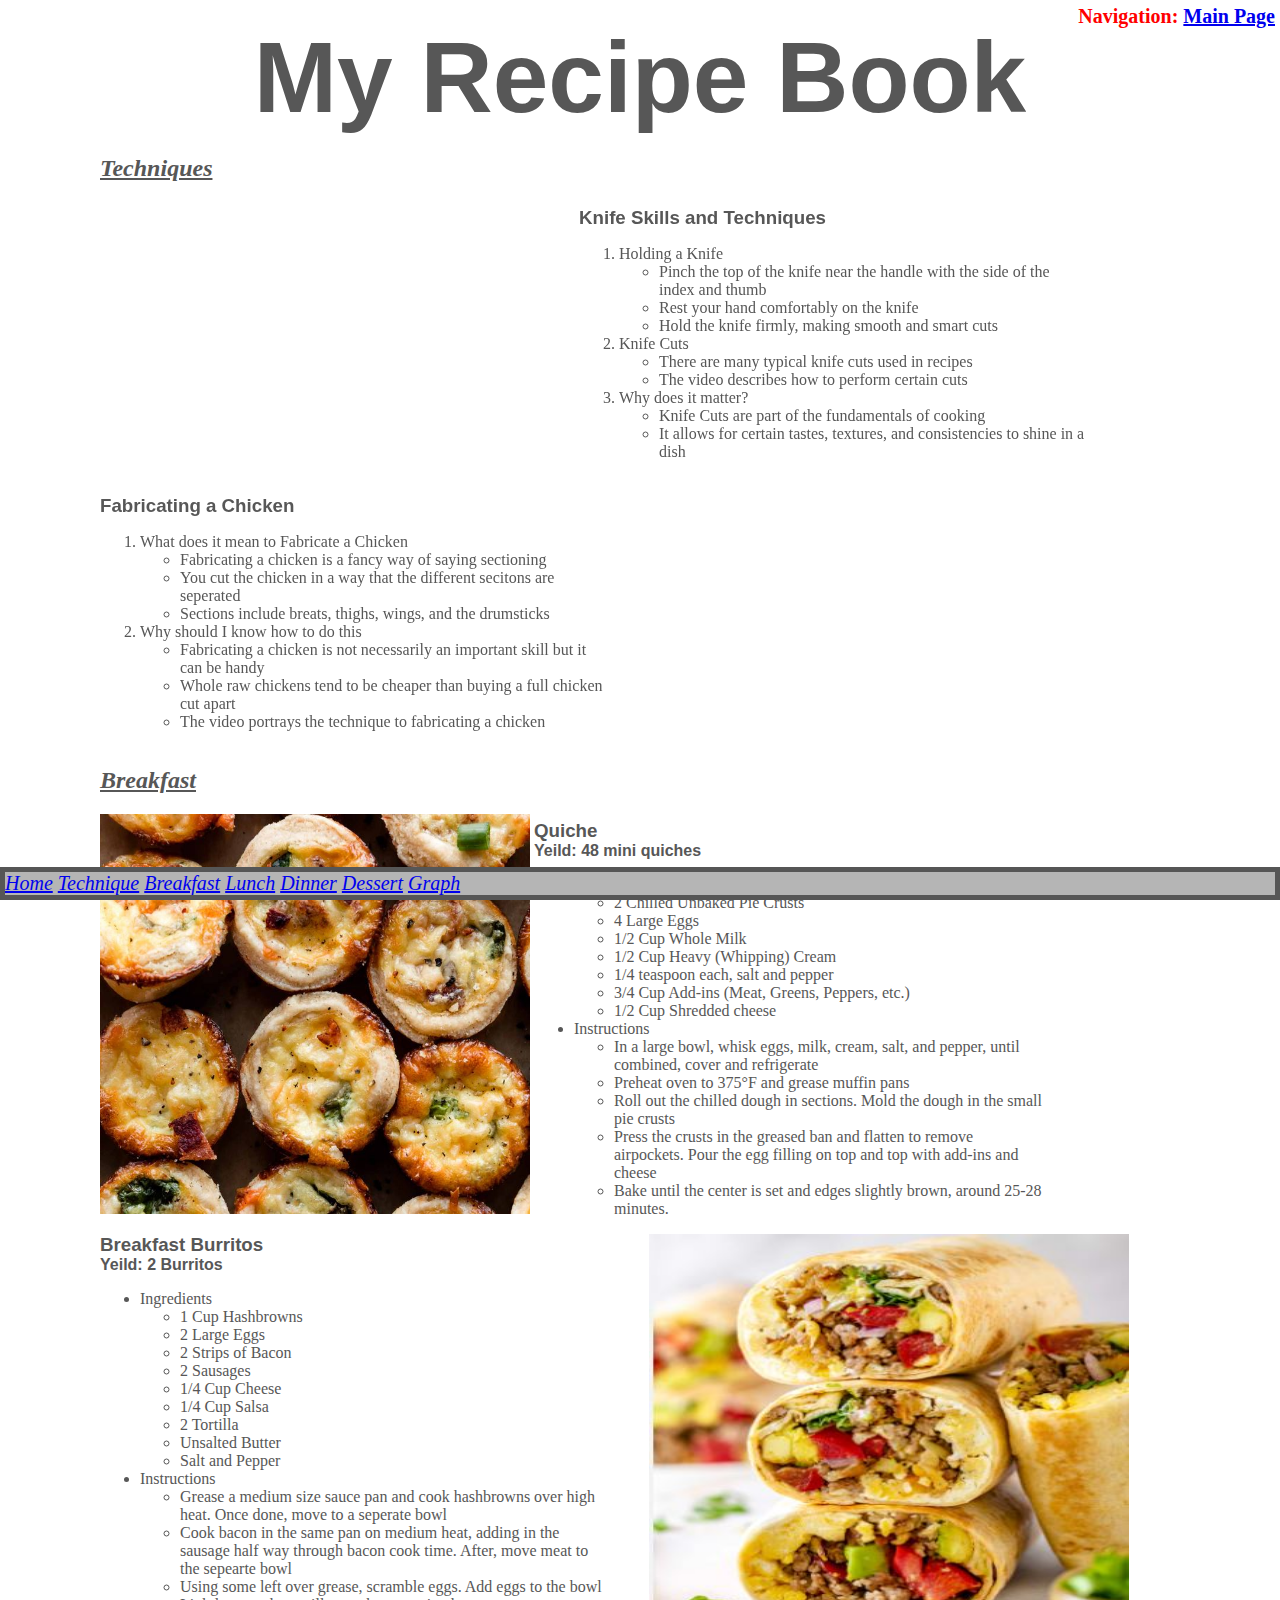
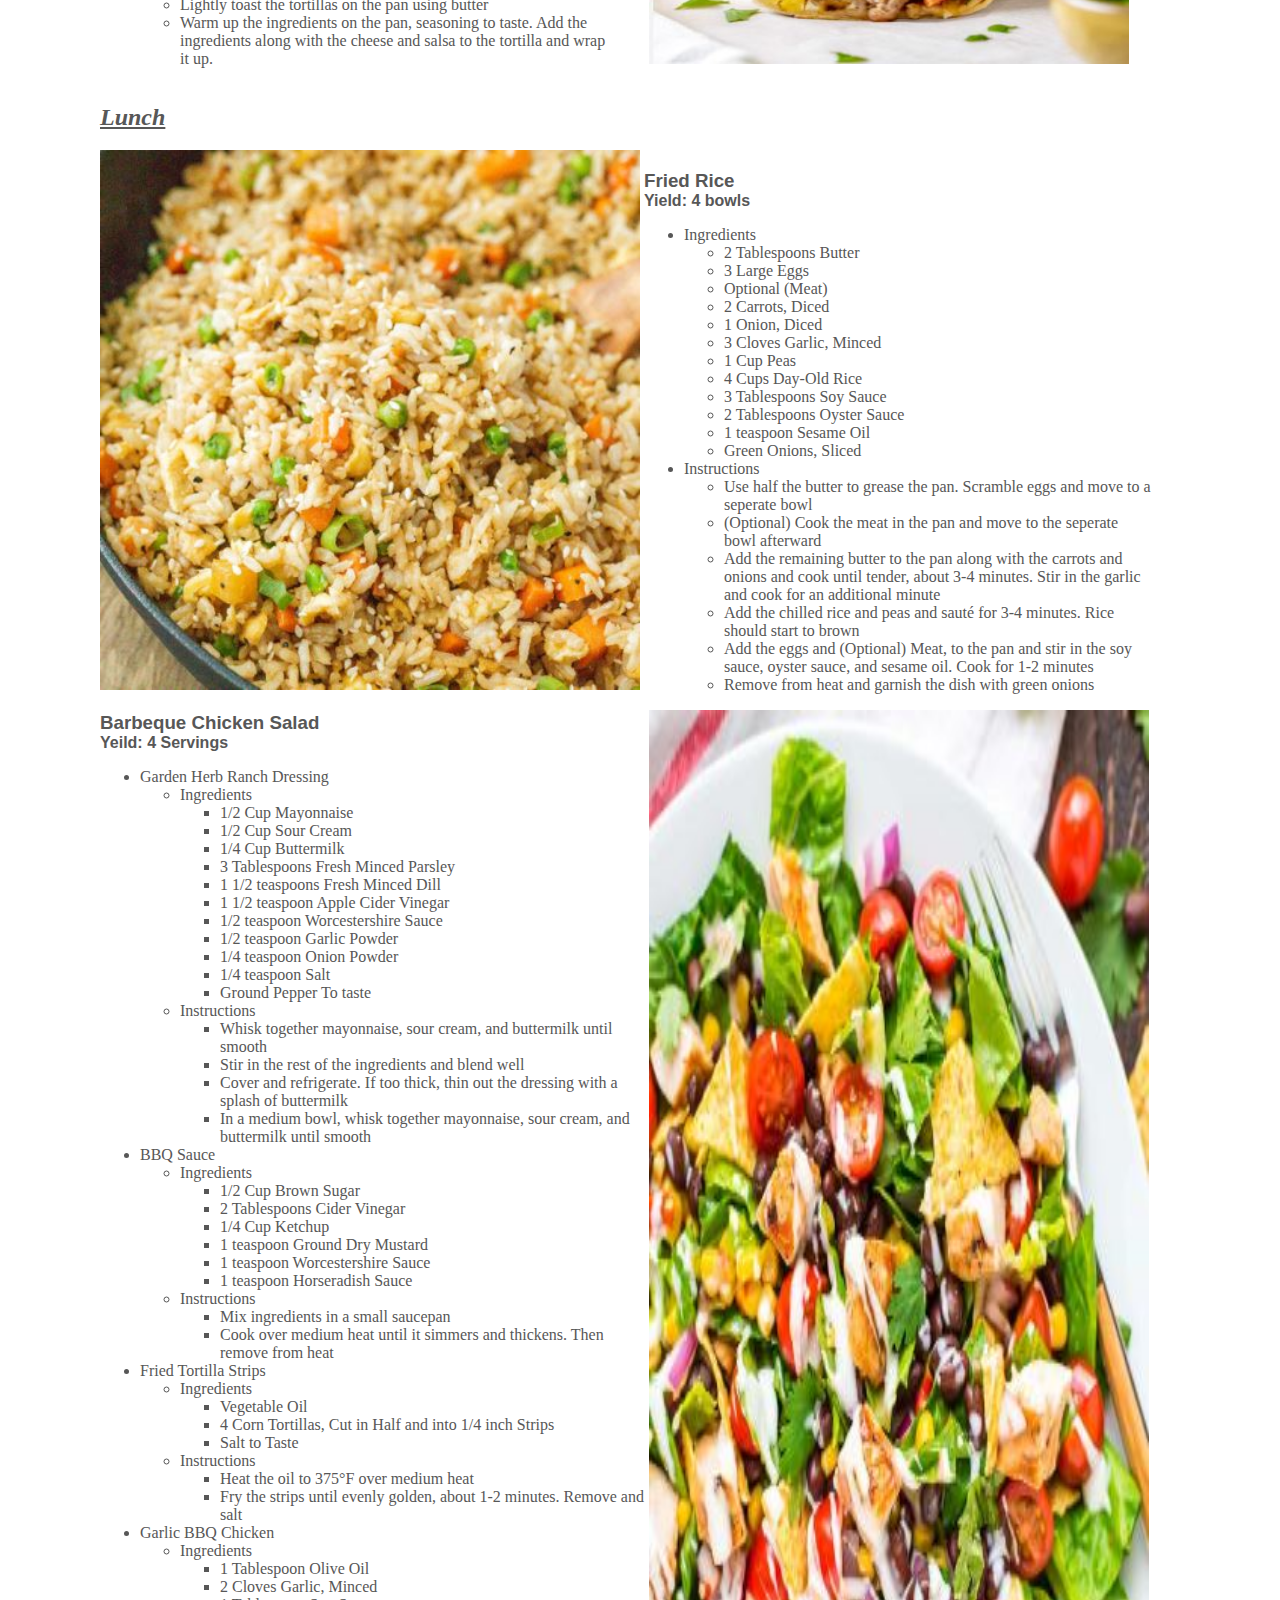
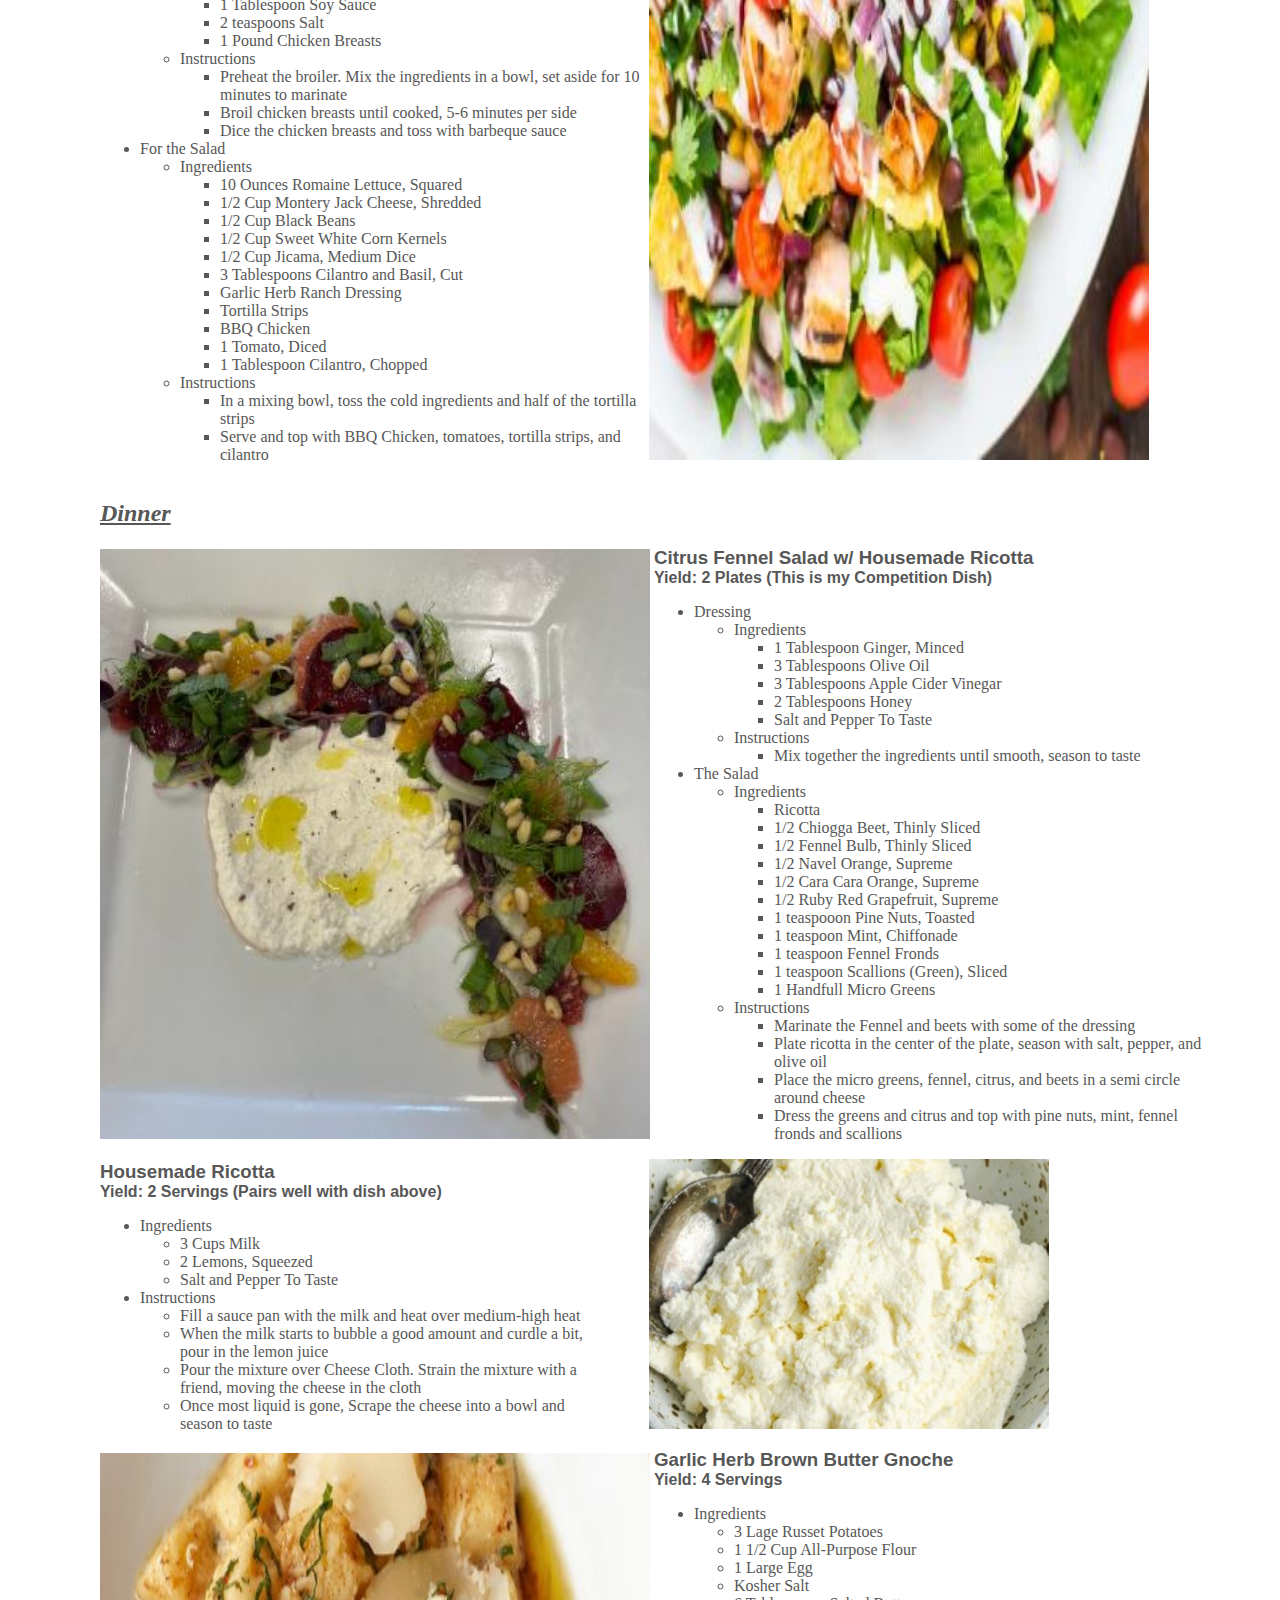
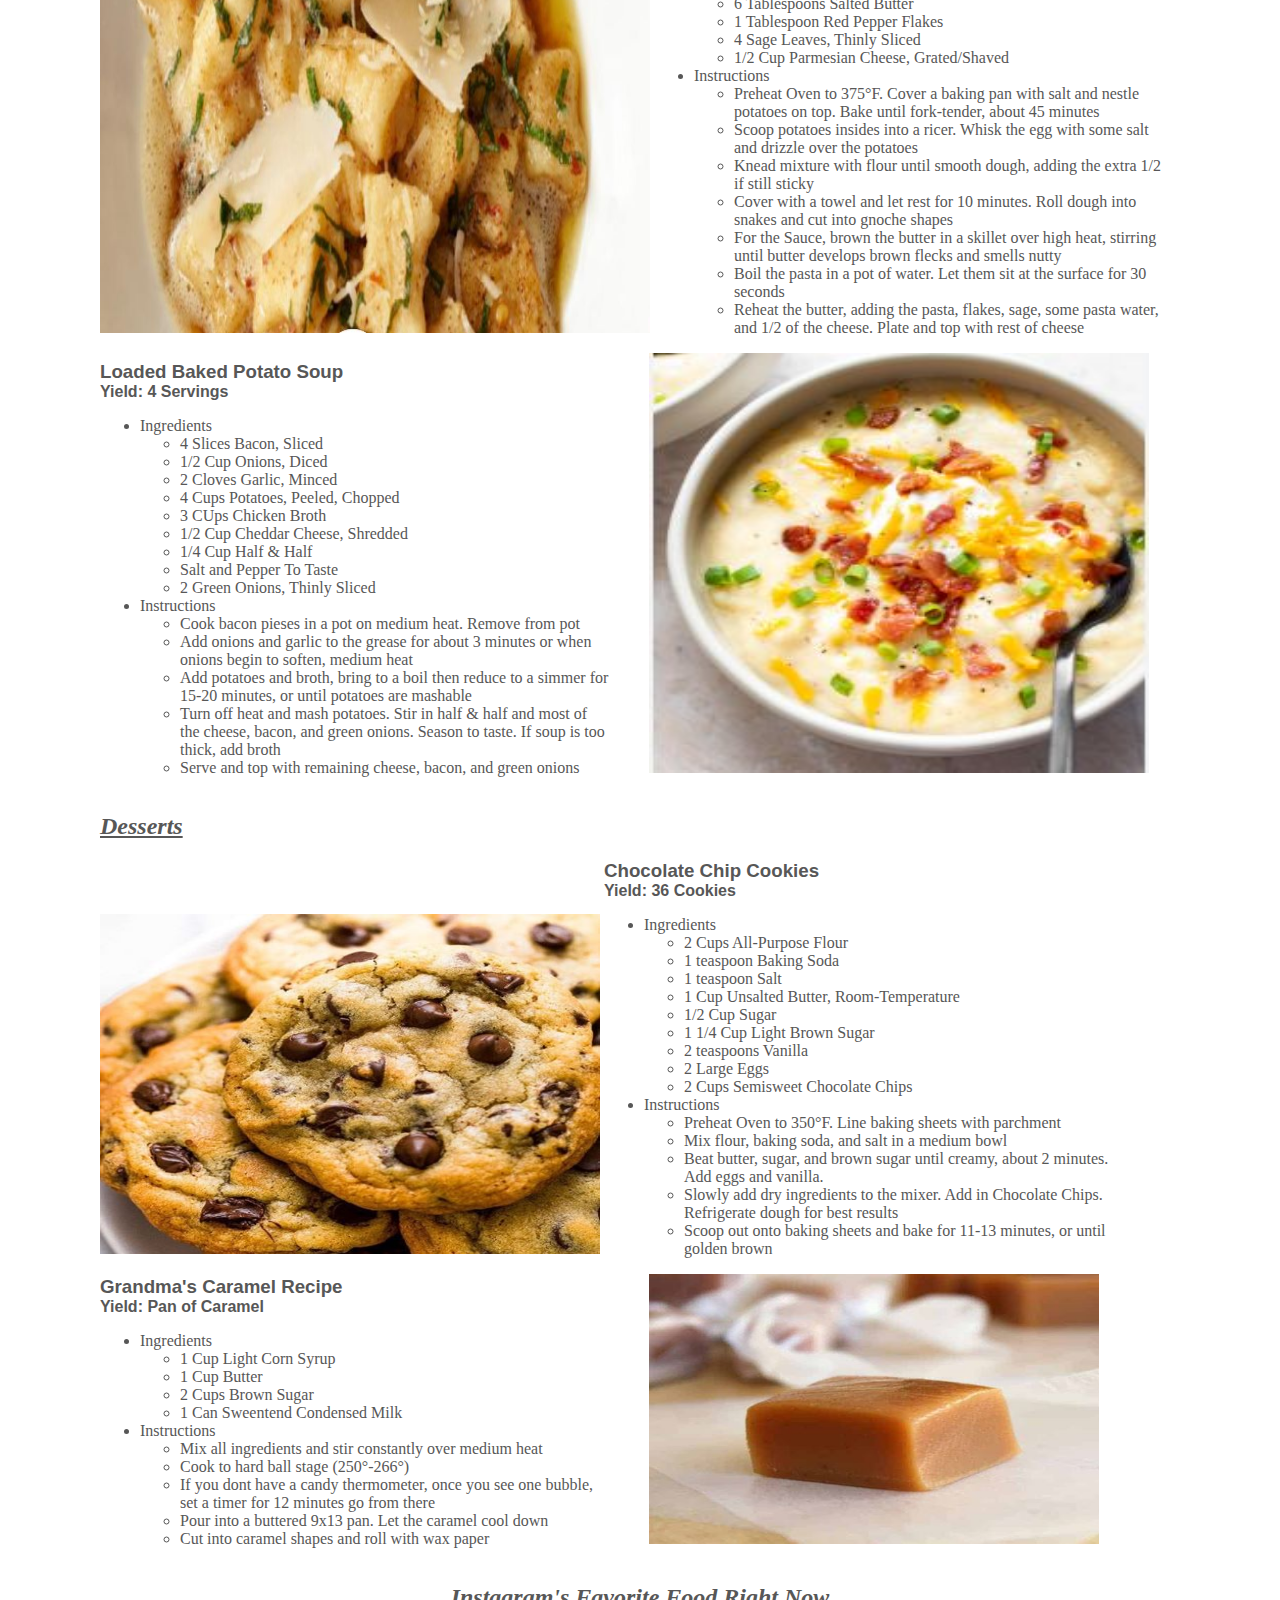
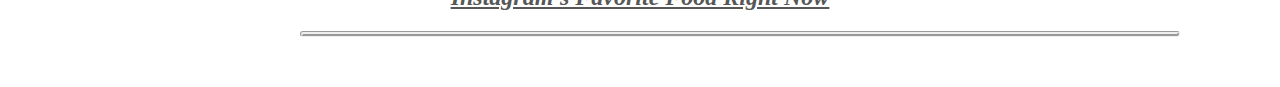
==== commit e4871c6f: "Add files via upload" ====
--- a/webProj/html/cookbook.html
+++ b/webProj/html/cookbook.html
@@ -396,8 +396,8 @@
     <!--Chocolate Chip Cookies-->
     <div class ="lef"><img src="../img/food/chipCook.JPG" alt="chocoloateChipCookies" width="500" height="340"></div>
     <div class ="righ">
-        <h3></h3>
-        <h4></h4>
+        <h3>Chocolate Chip Cookies</h3>
+        <h4>Yield: 36 Cookies</h4>
         <ul>
             <li>Ingredients</li>
             <ul>
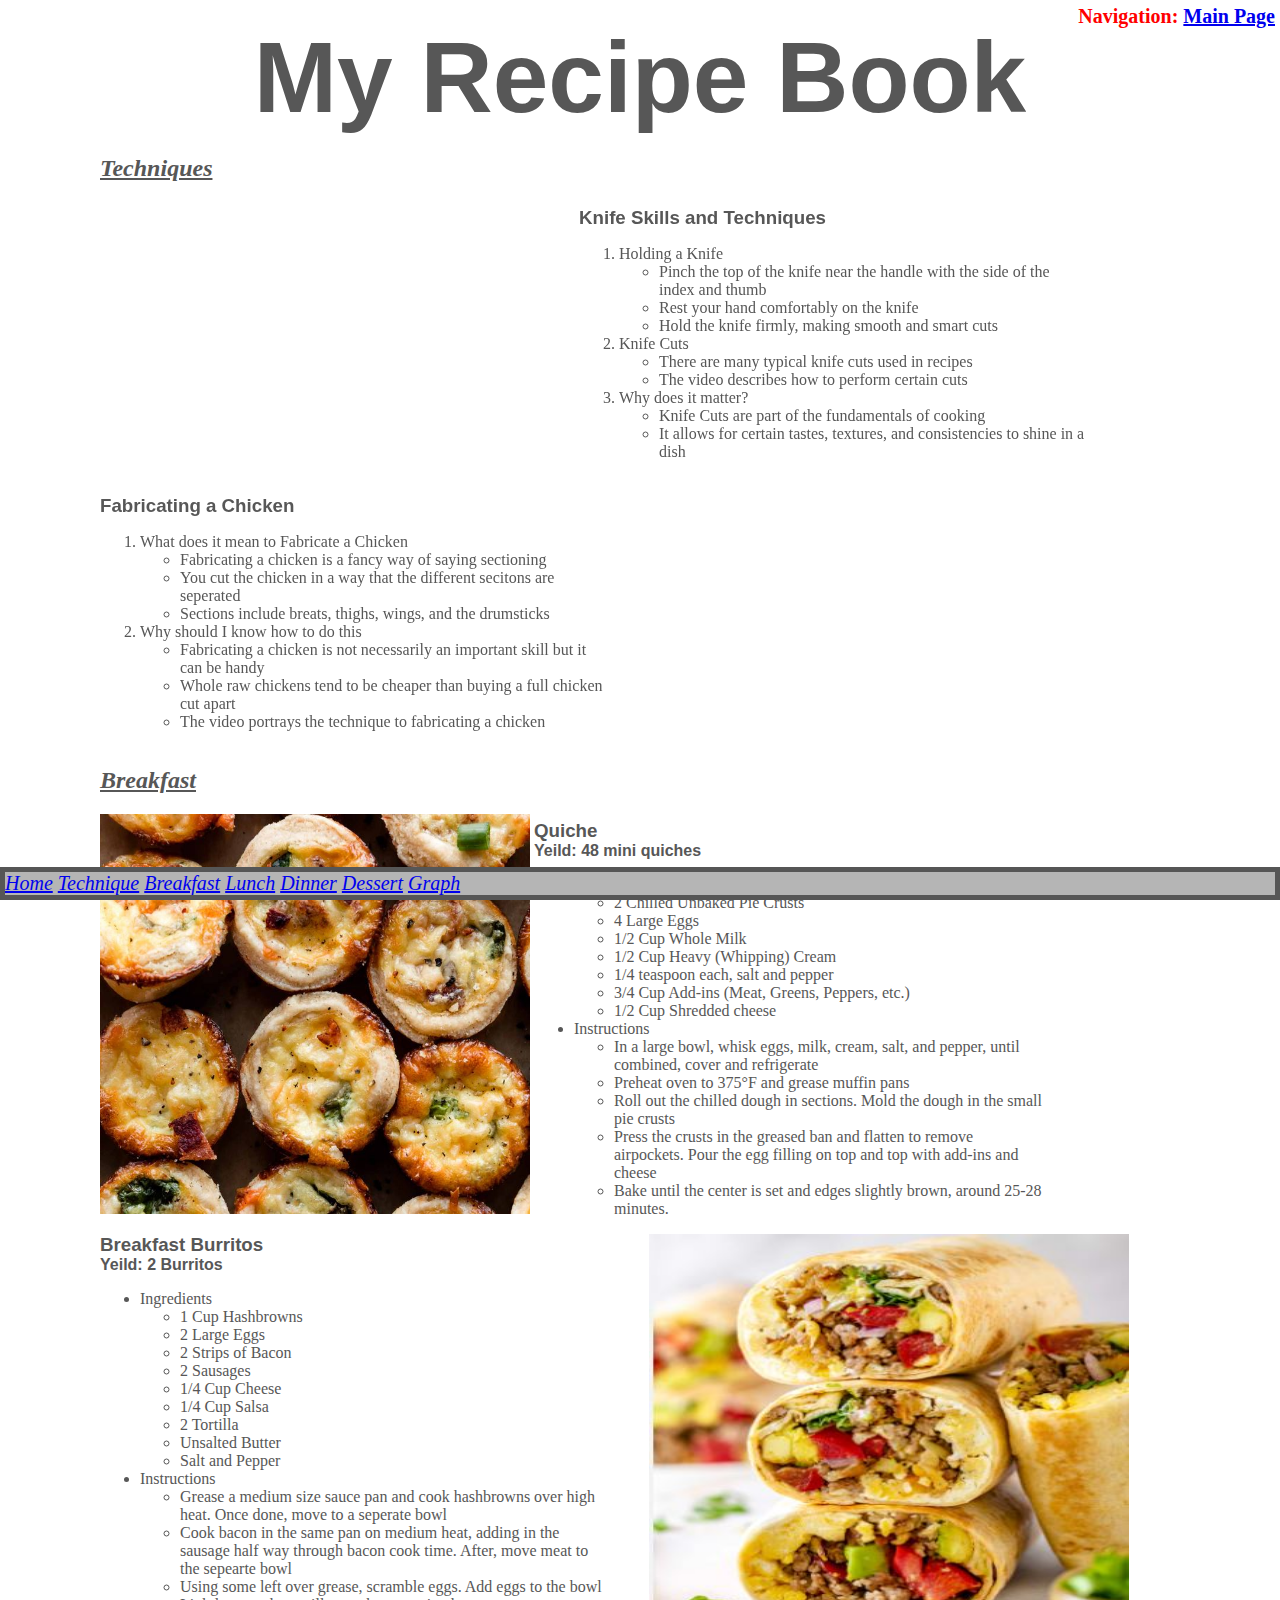
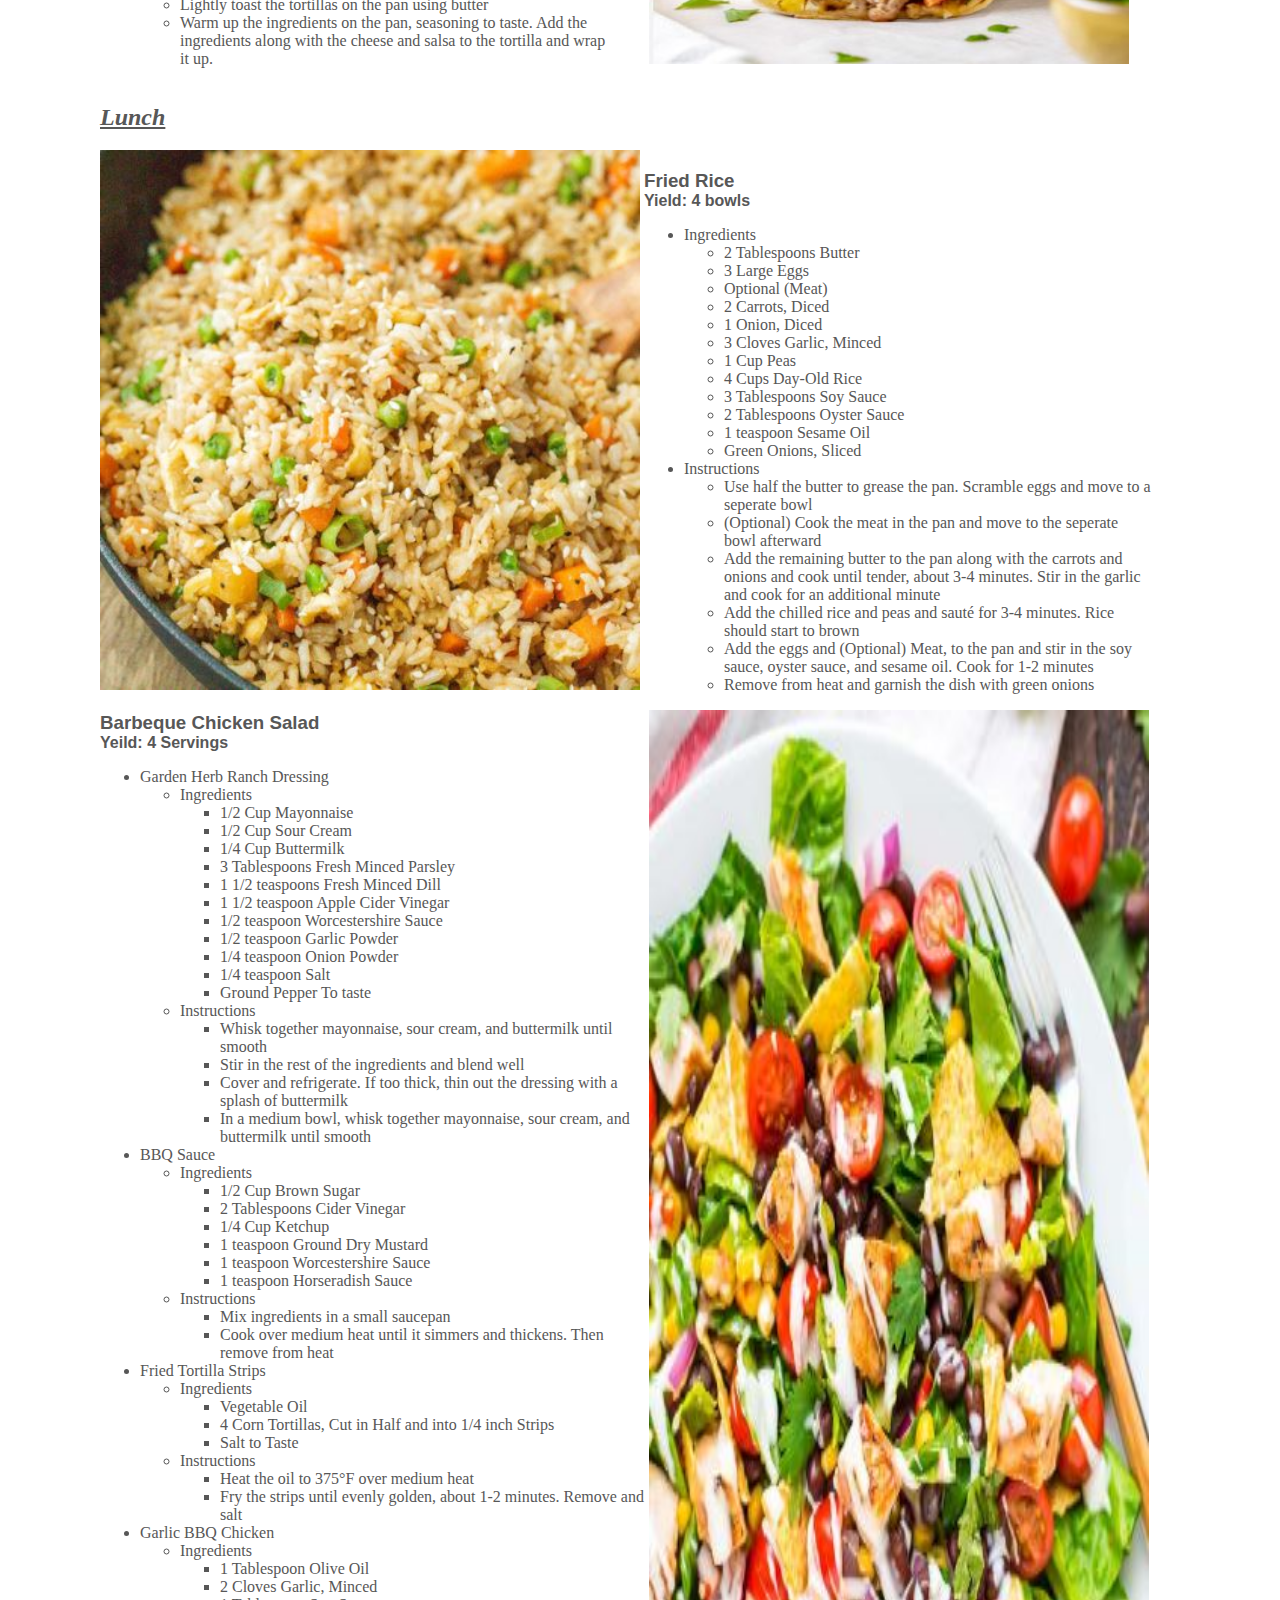
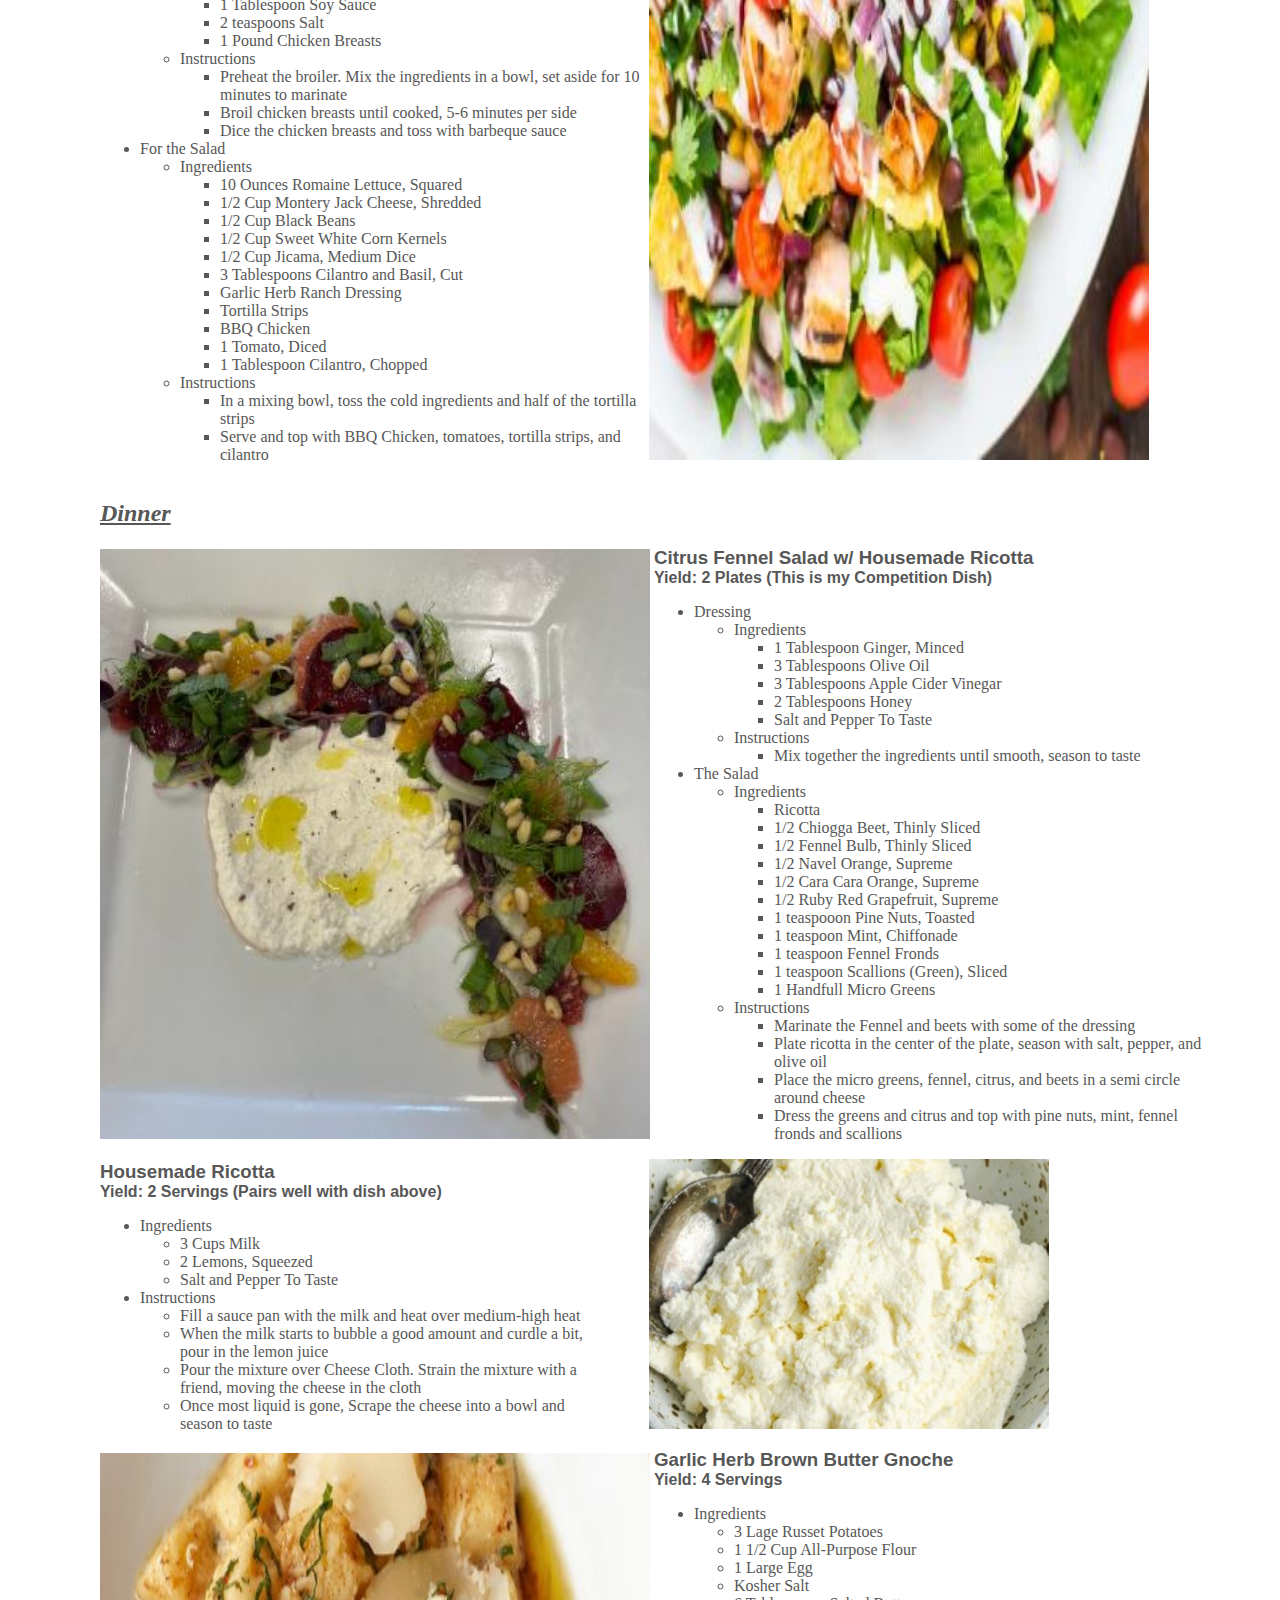
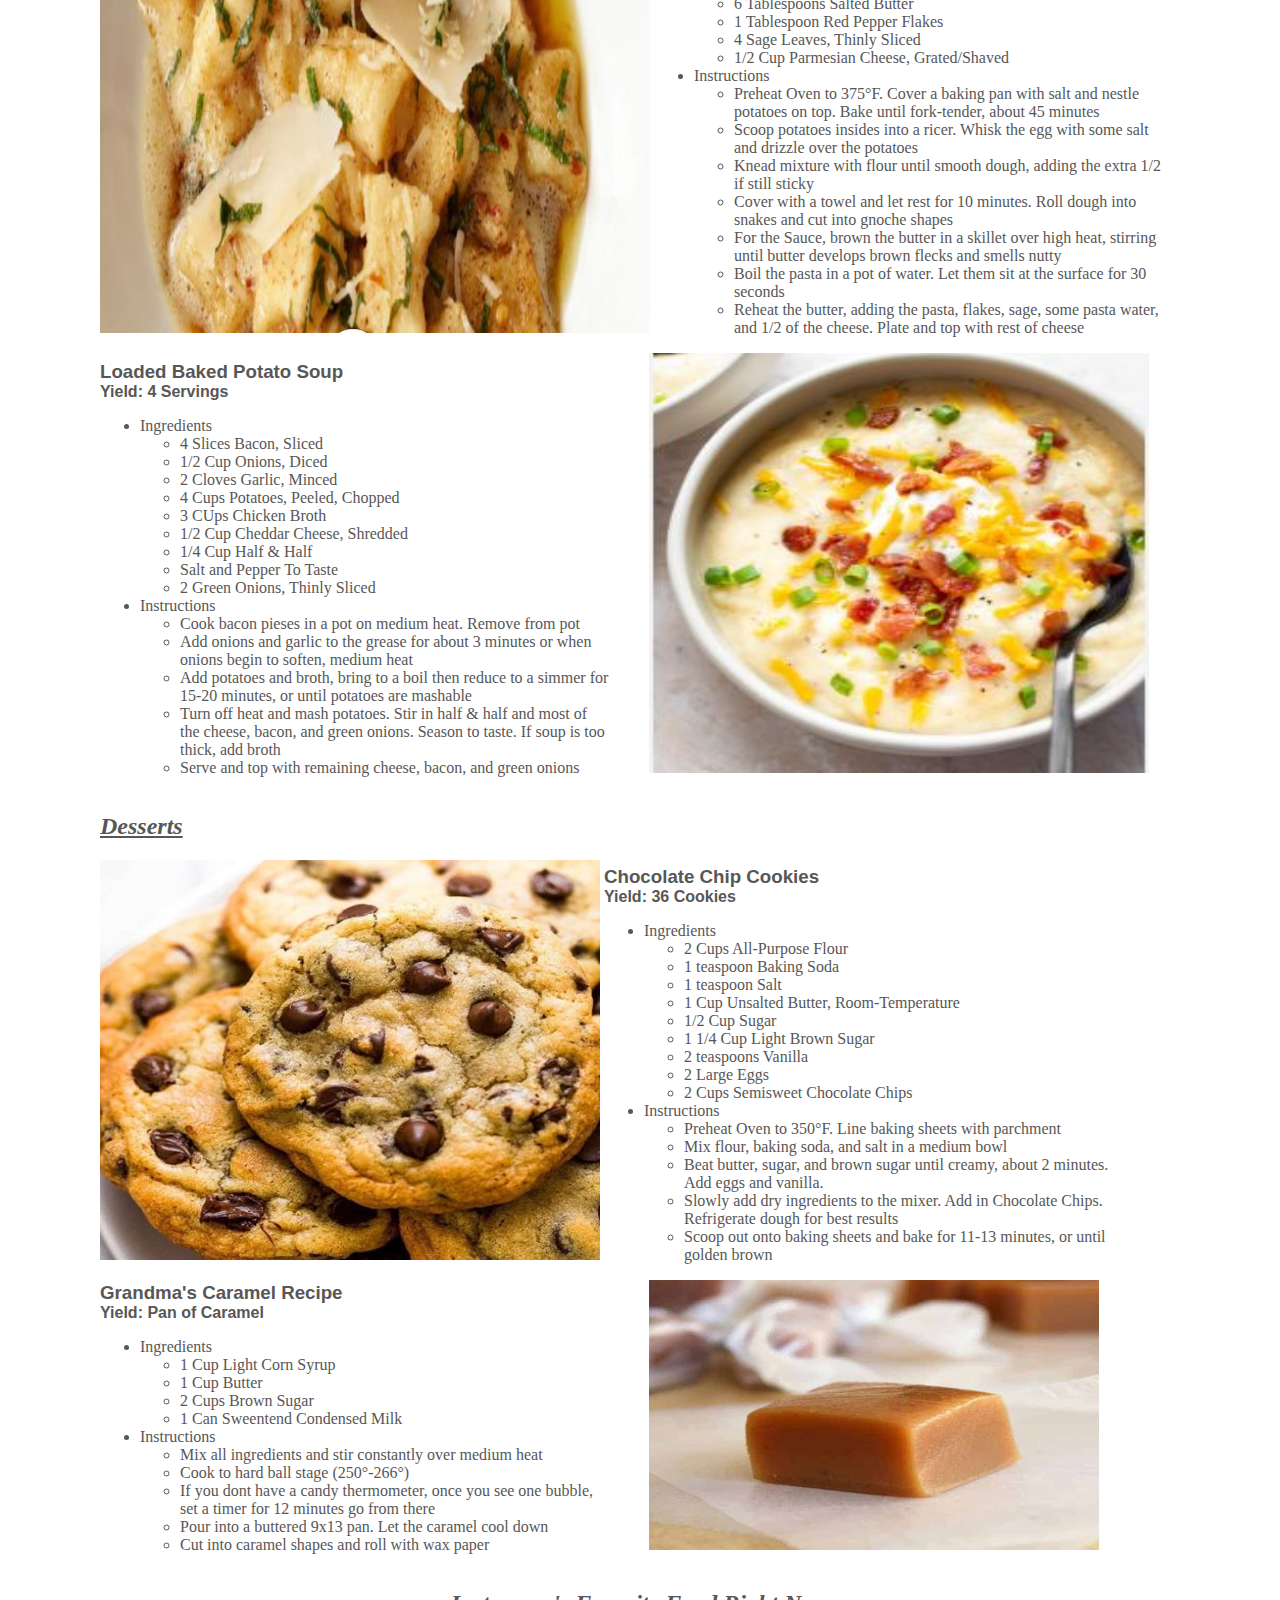
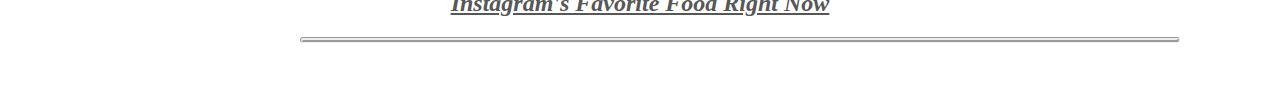
==== commit 36925ae8: "Add files via upload" ====
--- a/webProj/html/cookbook.html
+++ b/webProj/html/cookbook.html
@@ -394,7 +394,7 @@
     <!--Deserts-->
     <h2 id="dessert">Desserts</h2>
     <!--Chocolate Chip Cookies-->
-    <div class ="lef"><img src="../img/food/chipCook.JPG" alt="chocoloateChipCookies" width="500" height="340"></div>
+    <div class ="lef"><img src="../img/food/chipCook.JPG" alt="chocoloateChipCookies" width="500" height="400"></div>
     <div class ="righ">
         <h3>Chocolate Chip Cookies</h3>
         <h4>Yield: 36 Cookies</h4>
